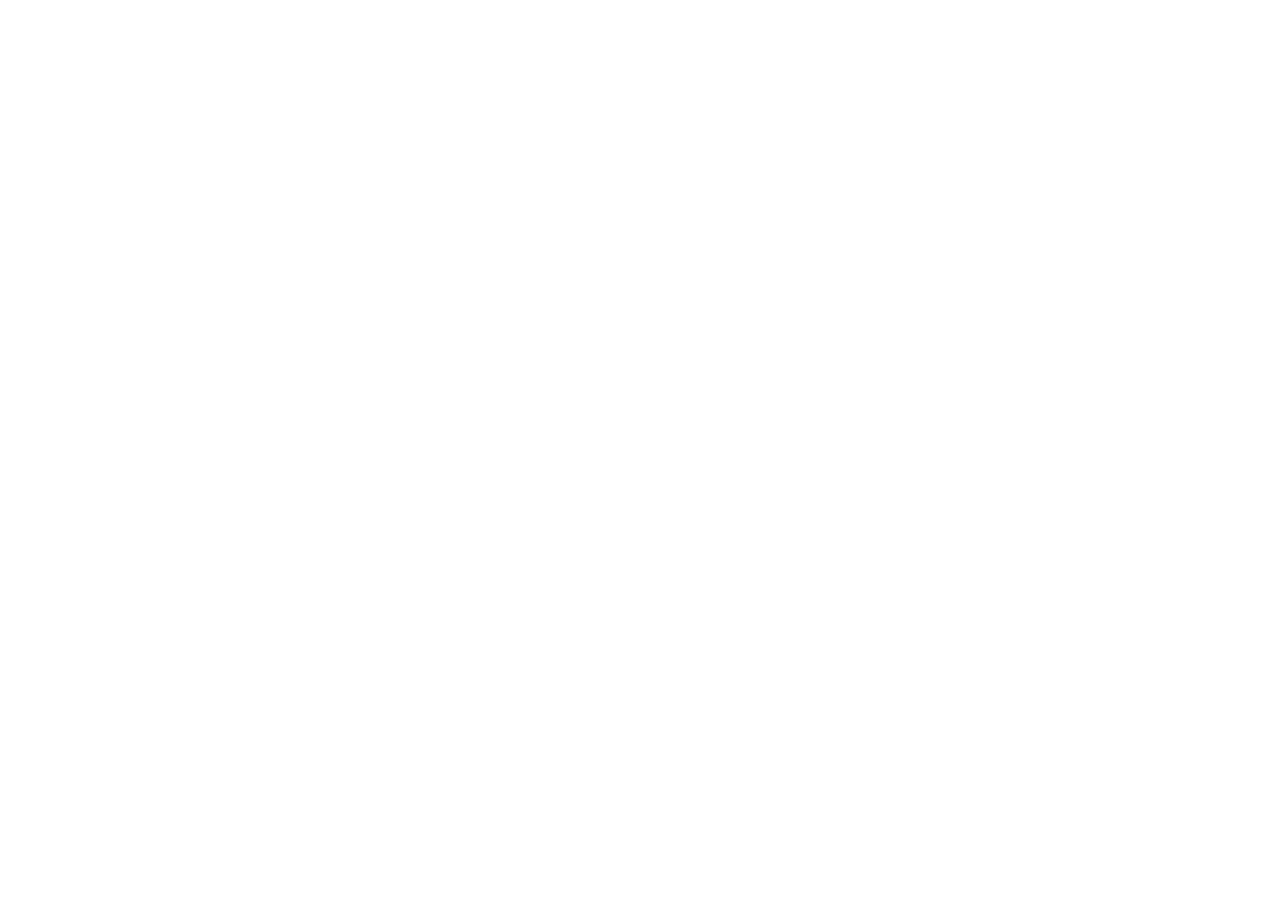
==== Gold/index.html @ 801b57e3 "Add Bronze and Gold Folders with all required files for Bronze and Gold apps. Added .txt file for li" ====
<!doctype html>  
<html lang="en">
<head>

	<meta charset="utf-8">
	
	<title>Mobile Site Template</title>
	
	<!--  Mobile viewport optimized: j.mp/bplateviewport -->
	<meta name="HandheldFriendly" content="True">
	<meta name="MobileOptimized" content="320"/>
	<meta name="viewport" content="width=device-width, initial-scale=1.0">
	
	<!-- Mobile IE needs ClearType for smoothing fonts -->
	<meta http-equiv="cleartype" content="on">
	
	<!-- StyleSheets under here -->
	
	
	<!-- JavaScript is normally at the end of the body, except for Modernizr which enables HTML5 elements & feature detects -->
	<script src="js/libs/modernizr.custom.min.js"></script>

</head>
<body>

	

	<!-- JavaScript under here -->

</body>
</html>
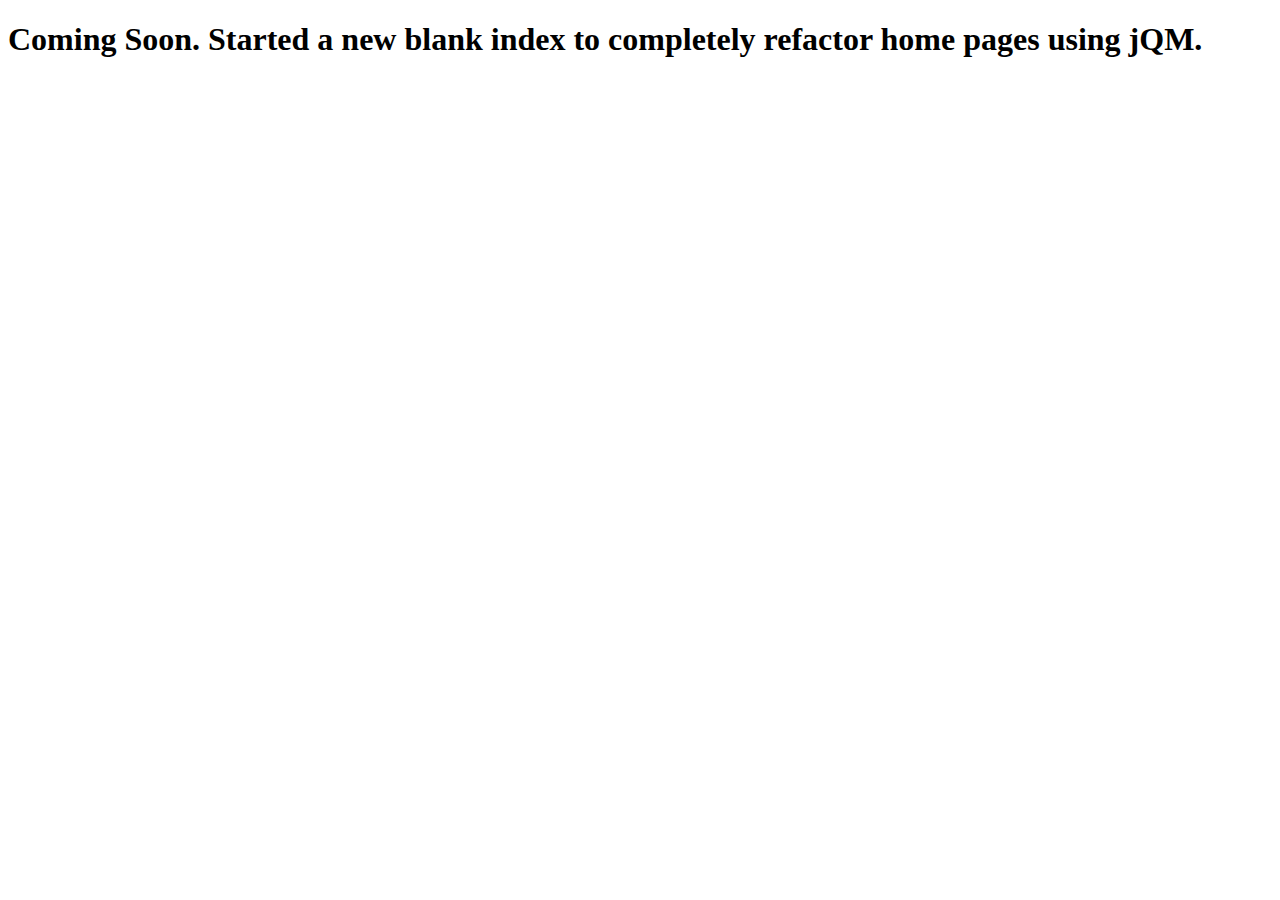
==== commit 0456a979: "Updated .txt file for live links to gh-pages." ====
--- a/Gold/index.html
+++ b/Gold/index.html
@@ -23,7 +23,7 @@
 </head>
 <body>
 
-	
+	<h1>Coming Soon. Started a new blank index to completely refactor home pages using jQM.</h1>
 
 	<!-- JavaScript under here -->
 
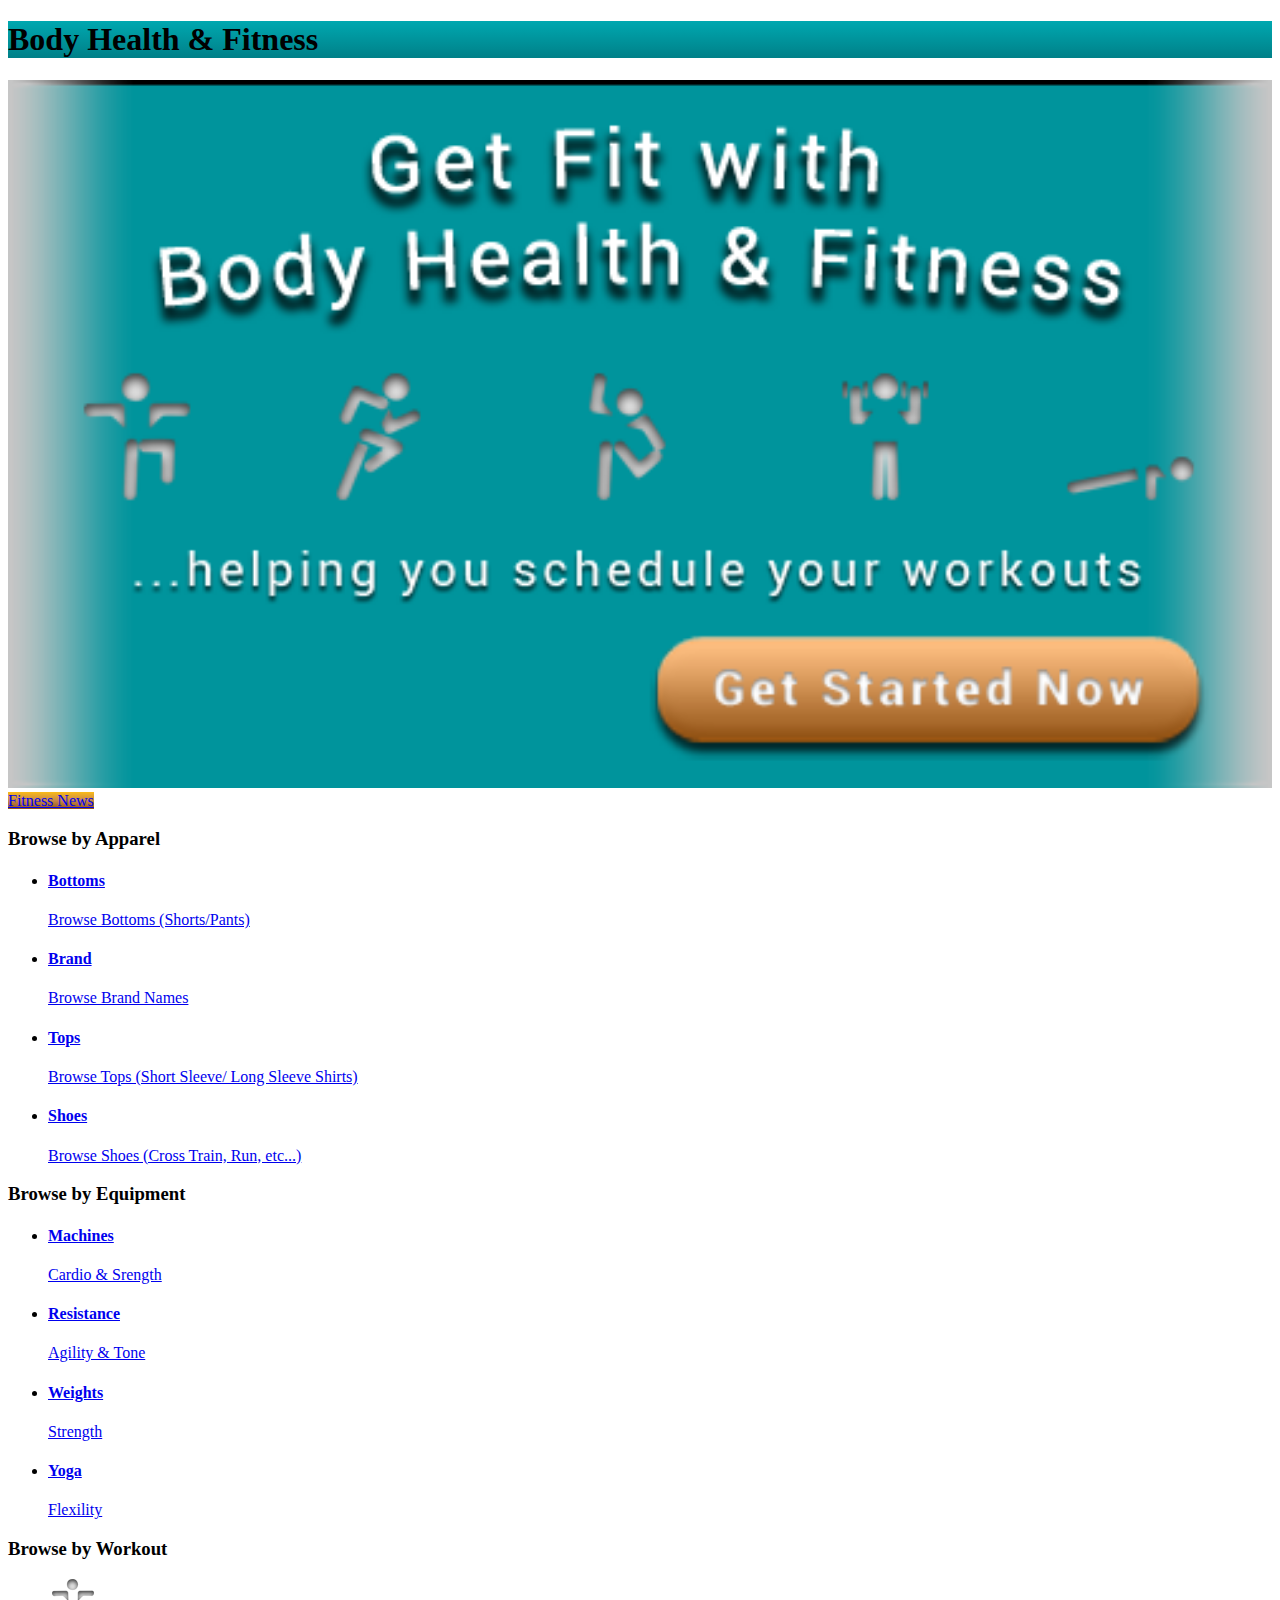
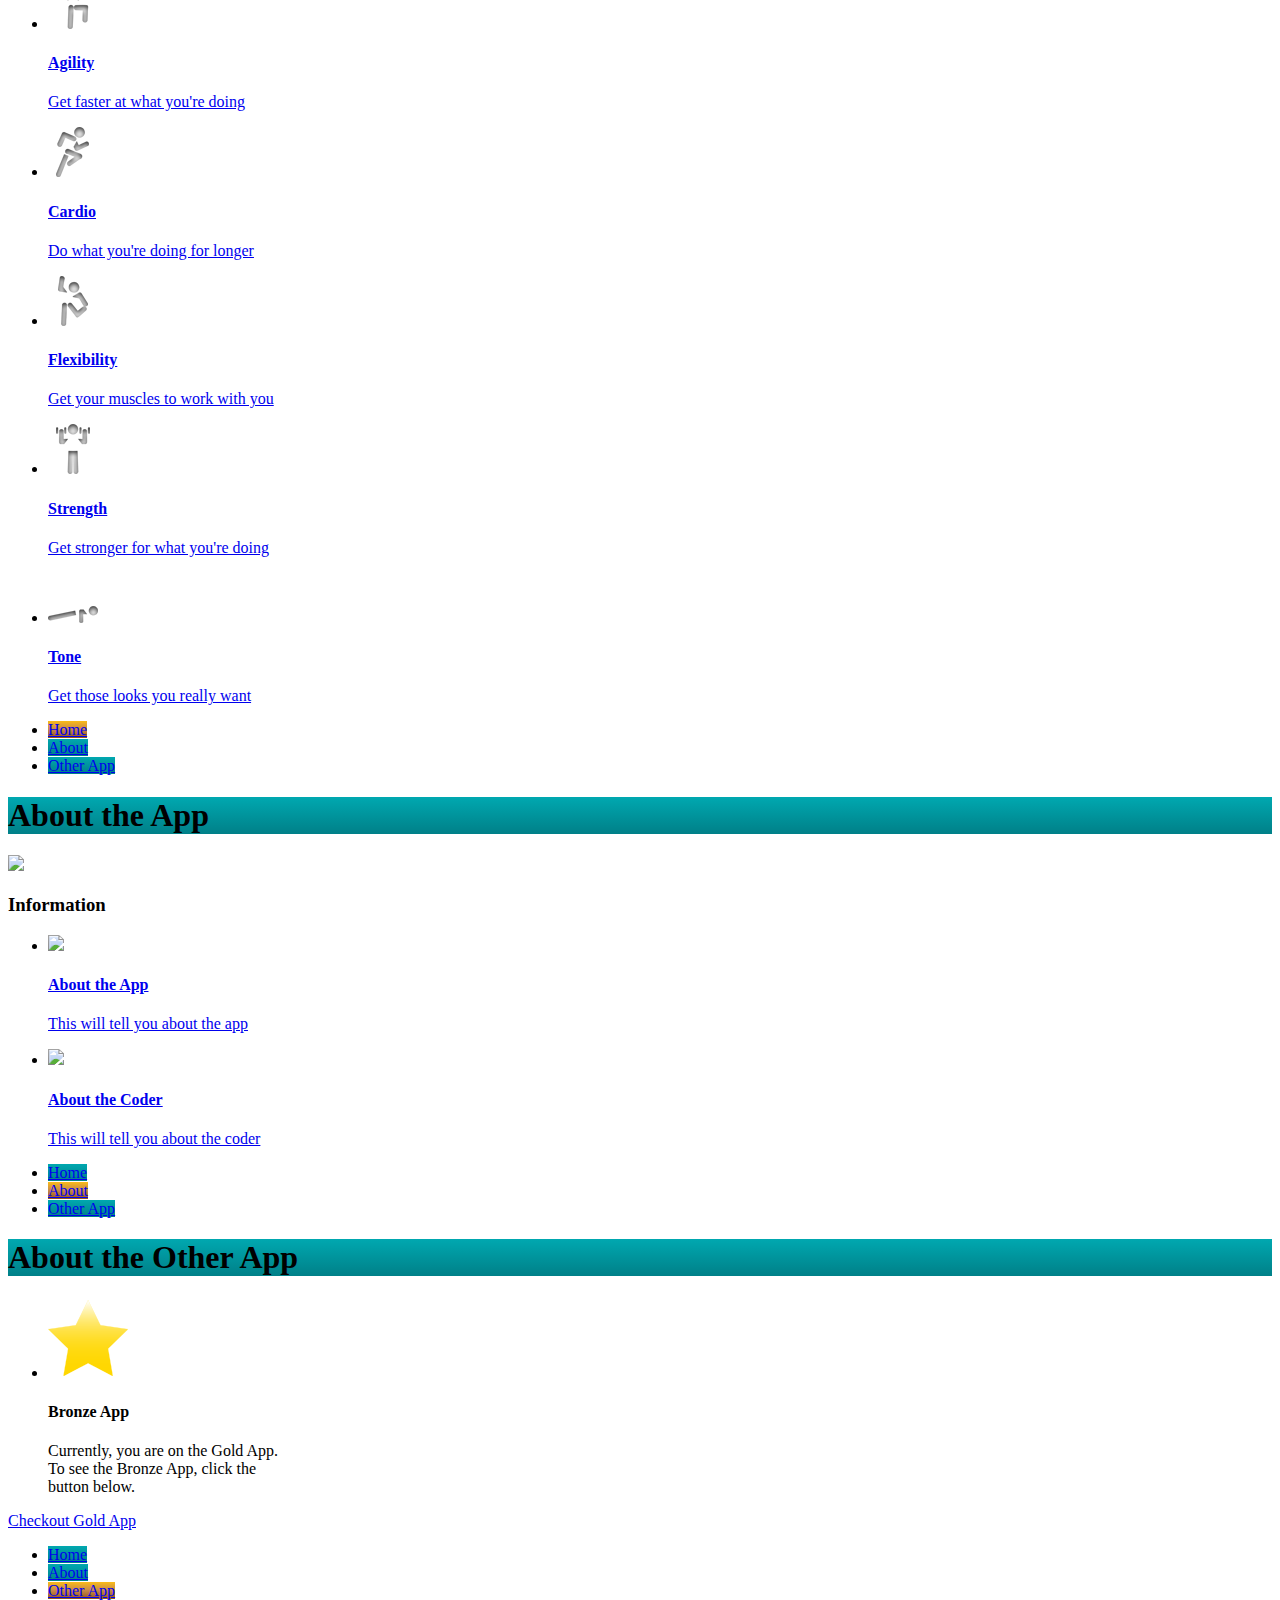
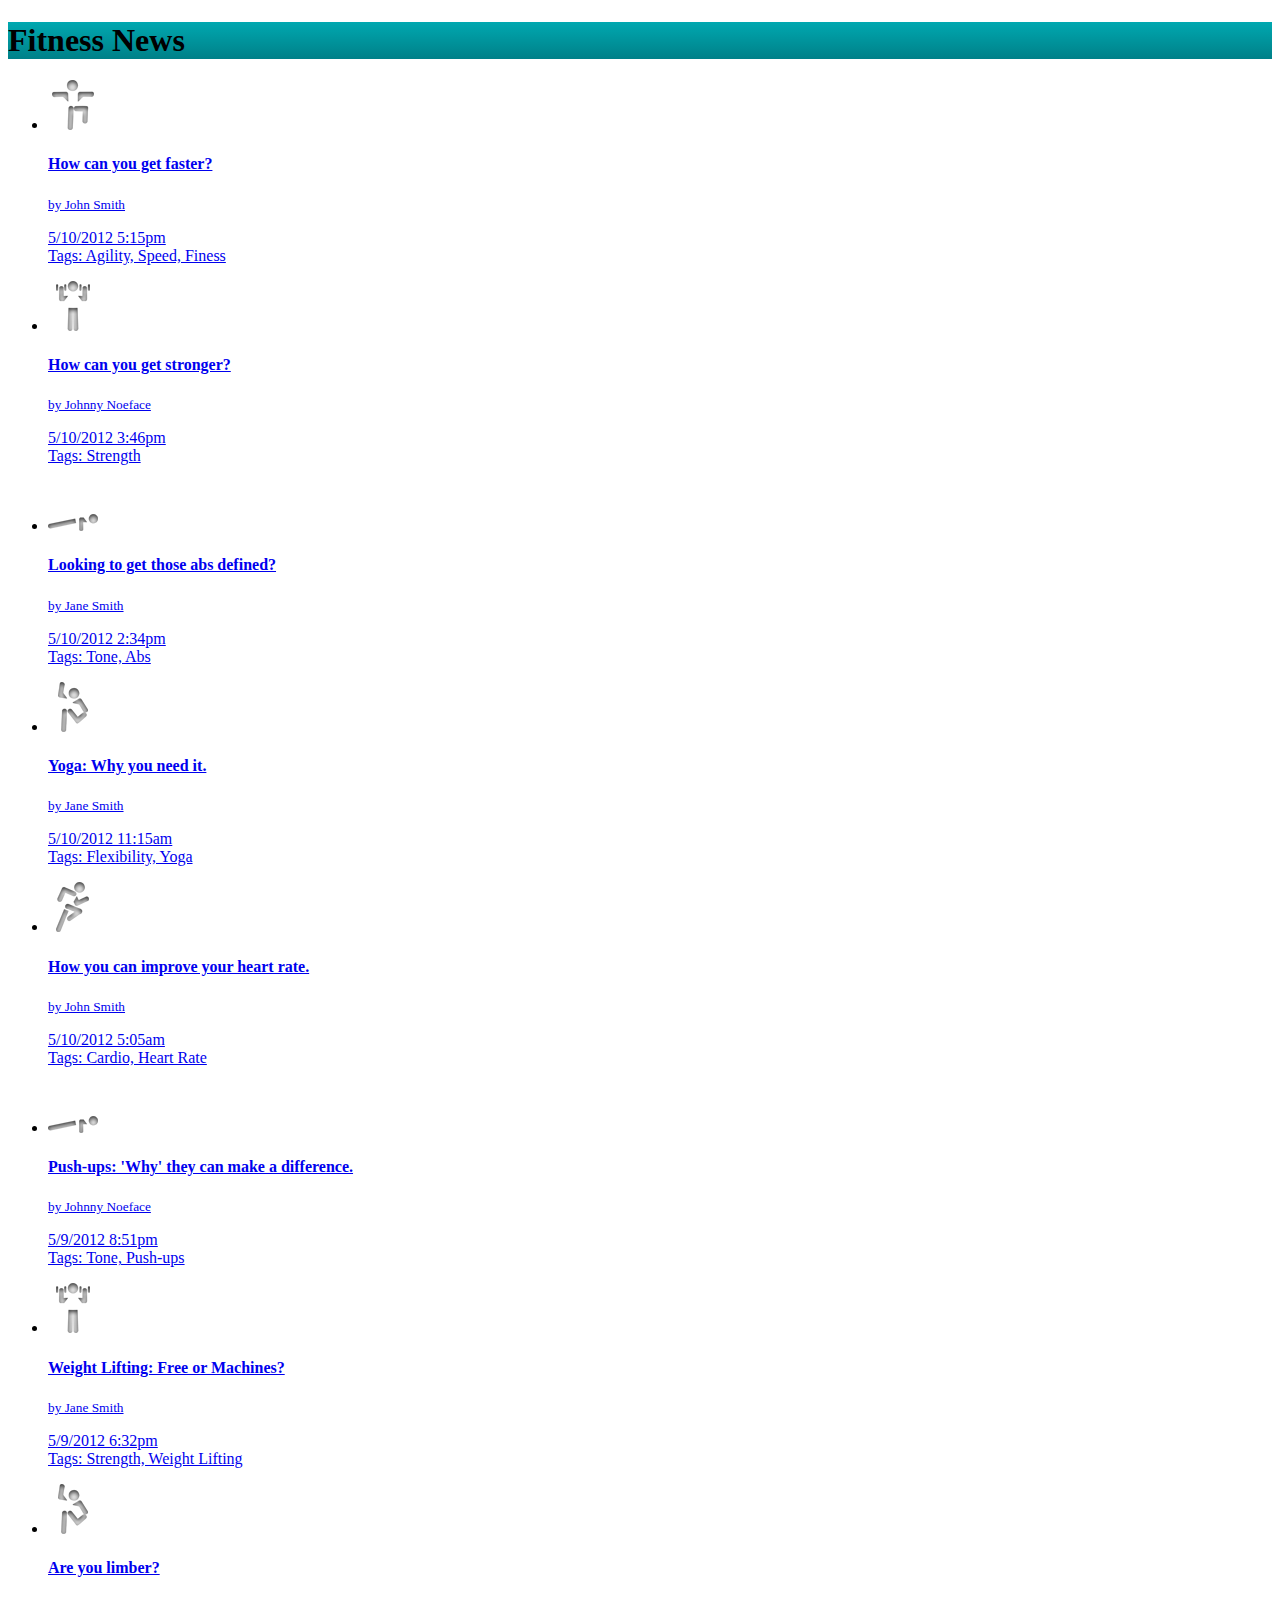
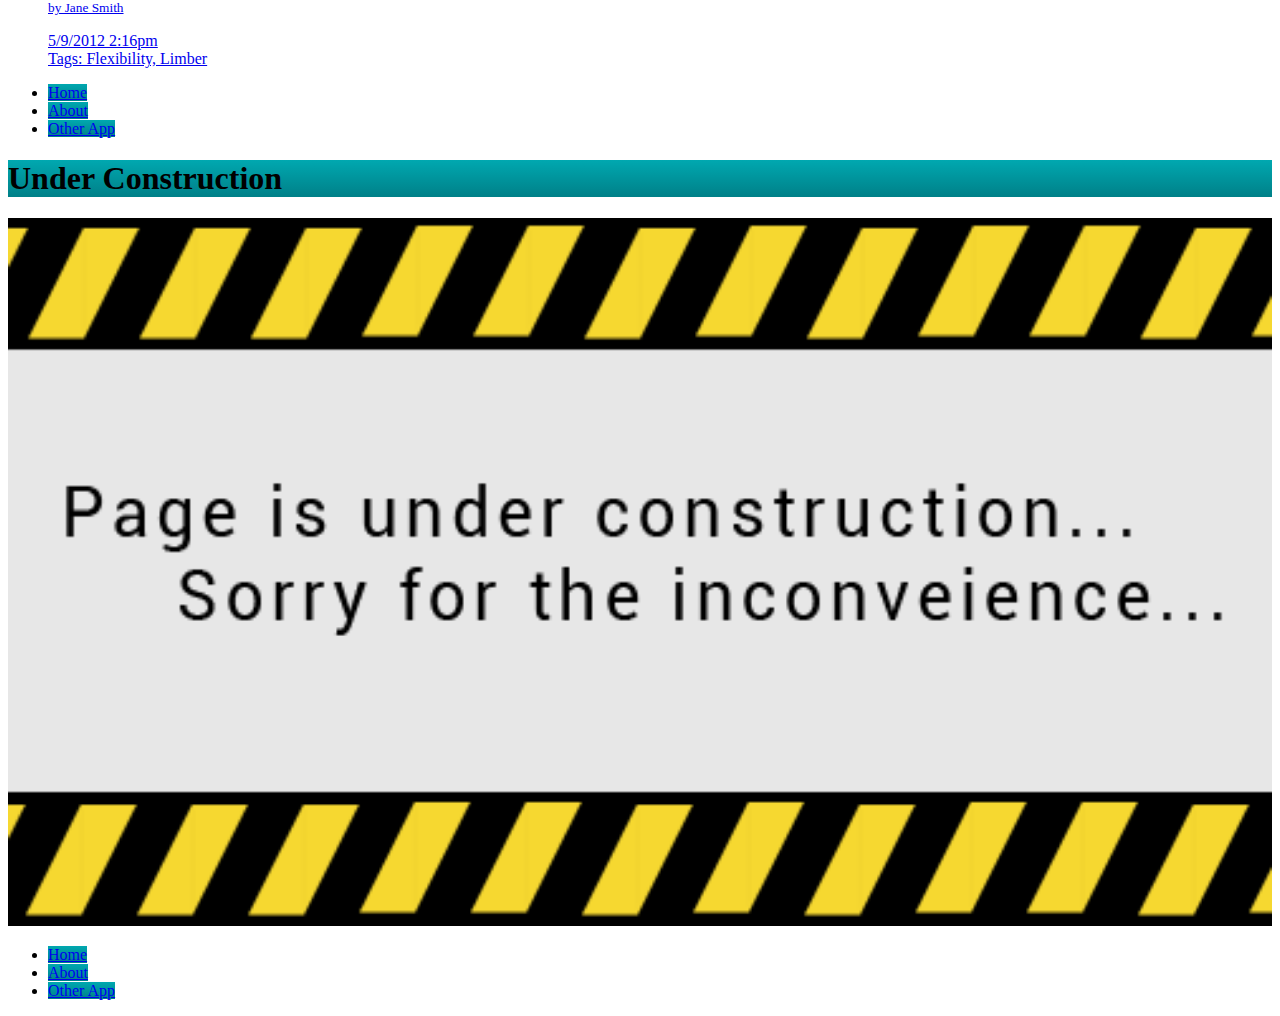
==== commit b6ecaafc: "Updated all files. Switched from Bronze App to Gold App. This app seems to work better for the needs" ====
--- a/Gold/index.html
+++ b/Gold/index.html
@@ -1,10 +1,17 @@
-<!doctype html>  
+<!doctype html> 
+<!-- Zachery Hernandez -->
+<!-- VFW 1205 -->
+<!-- Project 2 -->
+<!-- 5/10/2012 -->
+<!-- Body Health & Fitness -->
+<!-- https://github.com/AlucardFair/MiU-Project-2 -->
+<!-- Start of HTML Doc --> 
 <html lang="en">
 <head>
 
 	<meta charset="utf-8">
 	
-	<title>Mobile Site Template</title>
+	<title>Body Health & Fitness</title>
 	
 	<!--  Mobile viewport optimized: j.mp/bplateviewport -->
 	<meta name="HandheldFriendly" content="True">
@@ -15,17 +22,413 @@
 	<meta http-equiv="cleartype" content="on">
 	
 	<!-- StyleSheets under here -->
-	
+	<link rel="stylesheet" href="http://code.jquery.com/mobile/1.0.1/jquery.mobile-1.0.1.min.css"/>
+	<link rel="stylesheet" href="css/styles.css"/>
 	
 	<!-- JavaScript is normally at the end of the body, except for Modernizr which enables HTML5 elements & feature detects -->
 	<script src="js/libs/modernizr.custom.min.js"></script>
 
 </head>
 <body>
-
-	<h1>Coming Soon. Started a new blank index to completely refactor home pages using jQM.</h1>
+	
+	<!-- Start of Home Page -->
+	<div data-role="page" id="home">
+	
+		<!-- Header -->
+		<div data-role="header" data-position="fixed" class="mainColor">
+			<h1>Body Health & Fitness</h1>
+		</div>
+		
+		<!-- Home Content -->
+		<div data-role="content">
+		
+			<!-- Call to Action -->
+			<div>
+				<a href="additem.html" rel="external">
+					<img class="imgSize" src="images/BHF_Feature.png"/>
+				</a>
+			</div>
+
+			<!-- News Stream -->
+			<div>
+				<a href="#news"data-role="button" class="secondaryColor" >Fitness News</a>
+			</div>
+			
+			<!-- Browse -->
+			<div data-role="collapsible-set">
+			<!-- Browse by Apparel -->
+				<div data-role="collapsible" data-collapsed="true">
+					<h3>Browse by Apparel</h3>
+					<ul data-role="listview">
+					
+						<li>
+							<a href="#underConstruction">
+								<!-- <img src="images/.png"/> -->
+								<h4>Bottoms</h4>
+								<p>Browse Bottoms (Shorts/Pants)</p>
+							</a>
+						</li>
+						
+						<li>
+							<a href="#underConstruction">
+								<!-- <img src="images/.png"/> -->
+								<h4>Brand</h4>
+								<p>Browse Brand Names</p>
+							</a>
+						</li>
+						
+						<li>
+							<a href="#underConstruction">
+								<!-- <img src="images/.png"/> -->
+								<h4>Tops</h4>
+								<p>Browse Tops (Short Sleeve/ Long Sleeve Shirts)</p>
+							</a>
+						</li>
+						
+						<li>
+							<a href="#underConstruction">
+								<!-- <img src="images/.png"/> -->
+								<h4>Shoes</h4>
+								<p>Browse Shoes (Cross Train, Run, etc...)</p>
+							</a>
+						</li>
+					
+					</ul>
+				</div>
+			
+				<!-- Browse by Equipment -->			
+				<div data-role="collapsible" data-collapsed="true">
+					<h3>Browse by Equipment</h3>
+					<ul data-role="listview">
+					
+						<li>
+							<a href="#underConstruction">
+								<!-- <img src="images/.png"/> -->
+								<h4>Machines</h4>
+								<p>Cardio & Srength</p>
+							</a>
+						</li>
+
+						<li>
+							<a href="#underConstruction">
+								<!-- <img src="images/.png"/> -->
+								<h4>Resistance</h4>
+								<p>Agility & Tone</p>
+							</a>
+						</li>
+
+						<li>
+							<a href="#underConstruction">
+								<!-- <img src="images/.png"/> -->
+								<h4>Weights</h4>
+								<p>Strength</p>
+							</a>
+						</li>
+
+						<li>
+							<a href="#underConstruction">
+								<!-- <img src="images/.png"/> -->
+								<h4>Yoga</h4>
+								<p>Flexility</p>
+							</a>
+						</li>
+					
+					</ul>
+				</div>
+			
+				<!-- Browse by Workout -->
+				<div data-role="collapsible" data-collapsed="true">
+					<h3>Browse by Workout</h3>
+					<ul data-role="listview">
+					
+						<li>
+							<a href="#underConstruction">
+								<img src="images/Agility.png"/>
+								<h4>Agility</h4>
+								<p>Get faster at what you're doing</p>
+							</a>
+						</li>
+					
+						<li>
+							<a href="#underConstruction">
+								<img src="images/Cardio.png"/>
+								<h4>Cardio</h4>
+								<p>Do what you're doing for longer</p>
+							</a>
+						</li>
+					
+						<li>
+							<a href="#underConstruction">
+								<img src="images/Flexibility.png"/>
+								<h4>Flexibility</h4>
+								<p>Get your muscles to work with you</p>
+							</a>
+						</li>
+					
+						<li>
+							<a href="#underConstruction">
+								<img src="images/Strength.png"/>
+								<h4>Strength</h4>
+								<p>Get stronger for what you're doing</p>
+							</a>
+						</li>
+					
+						<li>
+							<a href="#underConstruction">
+								<img src="images/Tone.png"/>
+								<h4>Tone</h4>
+								<p>Get those looks you really want</p>
+							</a>
+						</li>
+					
+					</ul>
+				</div>
+				
+			</div>
+			
+		</div>
+		
+		<!-- Footer -->
+		<div data-role="footer" data-position="fixed">
+			<!-- Navbar -->
+			<div data-role="navbar">
+				<ul>
+					<li><a href="#home" data-icon="home" data-iconpos="left" class="secondaryColor">Home</a></li>
+					<li><a href="#about" data-icon="info" data-iconpos="left" class="mainColor">About</a></li>
+					<li><a href="#otherApp"data-icon="check" data-iconpos="left" class="mainColor">Other App</a></li>
+				</ul>
+			</div>
+		</div>
+		
+	</div>
+	
+	<!-- Start of About Page -->
+	<div data-role="page" id="about" data-add-back-btn="true">
+	
+		<!-- Header -->
+		<div data-role="header" data-position="fixed" class="mainColor">
+			<h1>About the App</h1>
+		</div>
+		
+		<!--  About Content -->
+		<div data-role="content">
+
+			<div>
+				<img src="images/.png" class="imgSize" />
+			</div>
+
+			<div data-role="collapsible" data-collapsed="true">
+					<h3>Information</h3>
+					<ul data-role="listview">
+					
+						<li>
+							<a href="#underConstruction">
+								<img src="images/.png"/>
+								<h4>About the App</h4>
+								<p>This will tell you about the app</p>
+							</a>
+						</li>
+					
+						<li>
+							<a href="#underConstruction">
+								<img src="images/.png"/>
+								<h4>About the Coder</h4>
+								<p>This will tell you about the coder</p>
+							</a>
+						</li>
+					
+					</ul>
+				</div>
+
+		</div>
+
+		<!-- Footer -->
+		<div data-role="footer" data-position="fixed">
+			<!-- Navbar -->
+			<div data-role="navbar">
+				<ul>
+					<li><a href="#home" data-icon="home" data-iconpos="left" class="mainColor">Home</a></li>
+					<li><a href="#about" data-icon="info" data-iconpos="left" class="secondaryColor">About</a></li>
+					<li><a href="#otherApp"data-icon="check" data-iconpos="left" class="mainColor">Other App</a></li>
+				</ul>
+			</div>
+		</div>
+		
+	</div>
+	
+	<!-- Start of otherApp Page -->
+	<div data-role="page" id="otherApp" data-add-back-btn="true">
+	
+		<!-- Header -->
+		<div data-role="header" data-position="fixed" class="mainColor">
+			<h1>About the Other App</h1>
+		</div>
+		
+		<!--  Other App Content -->
+		<div data-role="content">
+
+			<ul data-role="listview">
+				<li>
+					<img src="images/Gold_Star.png"/>
+					<h4>Bronze App</h4>
+					<p>Currently, you are on the Gold App.<br />To see the Bronze App, click the<br />button below.</p>
+				</li>
+			</ul>
+
+			<a href="http://alucardfair.github.com/MiU-Project-2/Bronze/index.html" data-role="button">Checkout Gold App</a>
+
+		</div>
+		
+		<!-- Footer -->
+		<div data-role="footer" data-position="fixed">
+			<!-- Navbar -->
+			<div data-role="navbar">
+				<ul>
+					<li><a href="#home" data-icon="home" data-iconpos="left" class="mainColor">Home</a></li>
+					<li><a href="#about" data-icon="info" data-iconpos="left" class="mainColor">About</a></li>
+					<li><a href="#otherApp"data-icon="check" data-iconpos="left" class="secondaryColor">Other App</a></li>
+				</ul>
+			</div>
+		</div>
+		
+	</div>
+
+	<!-- Start of News Page -->
+	<div data-role="page" id="news" data-add-back-btn="true">
+	
+		<!-- Header -->
+		<div data-role="header" data-position="fixed" class="mainColor">
+			<h1>Fitness News</h1>
+		</div>
+		
+		<!--  News Page Content -->
+		<div data-role="content">
+
+			<ul data-role="listview" data-filter="true">
+
+				<li>
+					<a href="#underConstruction">
+						<img src="images/Agility.png"/>
+						<h4>How can you get faster?</h4>
+						<span><small>by John Smith</small></span>
+						<p>5/10/2012 5:15pm<br />Tags: Agility, Speed, Finess</p>
+					</a>
+				</li>
+
+				<li>
+					<a href="#underConstruction">
+						<img src="images/Strength.png"/>
+						<h4>How can you get stronger?</h4>
+						<span><small>by Johnny Noeface</span></small>
+						<p>5/10/2012 3:46pm<br />Tags: Strength</p>
+					</a>
+				</li>
+
+				<li>
+					<a href="#underConstruction">
+						<img src="images/Tone.png"/>
+						<h4>Looking to get those abs defined?</h4>
+						<span><small>by Jane Smith</small></span>
+						<p>5/10/2012 2:34pm<br />Tags: Tone, Abs</p>
+					</a>
+				</li>
+
+				<li>
+					<a href="#underConstruction">
+						<img src="images/Flexibility.png"/>
+						<h4>Yoga: Why you need it.</h4>
+						<span><small>by Jane Smith</small></span>
+						<p>5/10/2012 11:15am<br />Tags: Flexibility, Yoga</p>
+					</a>
+				</li>
+
+				<li>
+					<a href="#underConstruction">
+						<img src="images/Cardio.png"/>
+						<h4>How you can improve your heart rate.</h4>
+						<span><small>by John Smith</small></span>
+						<p>5/10/2012 5:05am<br />Tags: Cardio, Heart Rate</p>
+					</a>
+				</li>
+
+				<li>
+					<a href="#underConstruction">
+						<img src="images/Tone.png"/>
+						<h4>Push-ups: 'Why' they can make a difference.</h4>
+						<span><small>by Johnny Noeface</small></span>
+						<p>5/9/2012 8:51pm<br />Tags: Tone, Push-ups</p>
+					</a>
+				</li>
+
+				<li>
+					<a href="#underConstruction">
+						<img src="images/Strength.png"/>
+						<h4>Weight Lifting: Free or Machines?</h4>
+						<span><small>by Jane Smith</small></span>
+						<p>5/9/2012 6:32pm<br />Tags: Strength, Weight Lifting</p>
+					</a>
+				</li>
+
+				<li>
+					<a href="#underConstruction">
+						<img src="images/Flexibility.png"/>
+						<h4>Are you limber?</h4>
+						<span><small>by Jane Smith</small></span>
+						<p>5/9/2012 2:16pm<br />Tags: Flexibility, Limber</p>
+					</a>
+				</li>
+
+			</ul>
+
+		</div>
+		
+		<!-- Footer -->
+		<div data-role="footer" data-position="fixed">
+			<!-- Navbar -->
+			<div data-role="navbar">
+				<ul>
+					<li><a href="#home" data-icon="home" data-iconpos="left" class="mainColor">Home</a></li>
+					<li><a href="#about" data-icon="info" data-iconpos="left" class="mainColor">About</a></li>
+					<li><a href="#otherApp"data-icon="check" data-iconpos="left" class="mainColor">Other App</a></li>
+				</ul>
+			</div>
+		</div>
+		
+	</div>
+
+		<!-- Start of Construction Page -->
+	<div data-role="page" id="underConstruction" data-add-back-btn="true">
+		
+		<!-- Header -->
+		<div data-role="header" data-position="fixed" class="mainColor">
+			<h1>Under Construction</h1>
+		</div>
+
+		<!--  Construction Content -->
+		<div data-role="content">
+
+			<img src="images/Construction.png" class="imgSize"/>
+
+		</div>
+		
+		<!-- Footer -->
+		<div data-role="footer" data-position="fixed">
+			<!-- Navbar -->
+			<div data-role="navbar">
+				<ul>
+					<li><a href="#home" data-icon="home" data-iconpos="left" class="mainColor">Home</a></li>
+					<li><a href="#about" data-icon="info" data-iconpos="left" class="mainColor">About</a></li>
+					<li><a href="#otherApp"data-icon="check" data-iconpos="left" class="mainColor">Other App</a></li>
+				</ul>
+			</div>
+		</div>
+		
+	</div>
 
 	<!-- JavaScript under here -->
-
+	<script src="http://code.jquery.com/jquery-1.6.4.min.js"></script>
+	<script src="http://code.jquery.com/mobile/1.0.1/jquery.mobile-1.0.1.min.js"></script>
+	<script type="text/javascript" src="js/json.js"></script>
+	<script type="text/javascript" src="js/main.js"></script>
 </body>
 </html>--- a/Gold/css/styles.css
+++ b/Gold/css/styles.css
@@ -0,0 +1,183 @@
+/*
+Zachery Hernandez
+VFW 1205
+Project 2
+5/10/2012
+Body Health & Fitness
+https://github.com/AlucardFair/MiU-Project-2
+*/
+
+.mainColor {
+	background-image: -webkit-linear-gradient(bottom, rgb(0,128,136), rgb(0,148,156), rgb(0,168,176));
+}
+
+.secondaryColor {
+	background-image: -webkit-linear-gradient(bottom, rgb(147,84,22), rgb(199,136,74), rgb(250,187,25));
+}
+
+.imgSize {
+	width: 100%;
+}
+
+/*
+body {
+	font-family: Helvetica, Roboto, Droid-Sans;
+	background-color: rgb(200,200,200);
+	margin: 0 auto;
+}
+
+body {
+	font-family: Helvetica, Roboto, Droid-Sans;
+	background-color: rgb(200,200,200);
+	width: 95%;
+	margin: 0 auto;
+	margin-bottom: 8px;
+	padding: .5px;
+	border-radius: 5px;
+	-webkit-box-shadow: 0 0 10px #000;
+}
+
+#home {
+	margin: 0 auto;
+}
+
+#search {
+	text-align: right;
+	padding: 4px;
+	padding-top: 8px;
+	padding-bottom: 8px;
+	margin: 4px;
+}
+
+#feature {
+	display: block;
+	padding-bottom: 8px;
+	margin: 0 auto;
+	width: 95%;
+}
+
+#browse {
+	text-align: center;
+	padding: 4px;
+	margin: 0 auto;
+	margin-bottom: 4px;
+	width 80%;
+}
+
+#agility, #cardio, #flexibility, #strength, #tone {
+	color: white;
+	display: block;
+	padding: 4px;
+	margin: 0 auto;
+	margin-bottom: 4px;
+	width: 80%;
+	border-radius: 5px;
+	background-image: -webkit-linear-gradient(bottom, rgb(0,128,136), rgb(0,148,156), rgb(0,168,176));
+}
+
+#searchButton, #showData, #clearData, #startNew, #editButton, #deleteButton, #saveData {
+	font-size: 12px;
+	color: white;
+	background-image: -webkit-linear-gradient(bottom, rgb(147,84,22), rgb(199,136,74), rgb(250,187,25));
+	padding: 0px 7px 0px 7px;
+	margin-right: 10px;
+	border-style: solid;
+	border-width: .1px;
+	border-radius: 10px;
+	border-color: rgb(147,84,22);
+	-webkit-box-shadow: 0px 4px 4px -3px #000;
+}
+
+nav {
+	text-align: center;
+}
+
+h1 {
+	font-family: Helvetica, Roboto, Droid-Sans;
+	font-variant: small-caps;
+	font-weight: strong;
+	font-size: 170%;
+	text-align: center;
+	color: white;
+	margin: 0 auto;
+	padding: 2px;
+	border: 1px;
+	border-color: black;
+	width: 99%;
+	background-image: -webkit-linear-gradient(bottom, rgb(0,128,136), rgb(0,148,156), rgb(0,168,176));
+	-webkit-box-shadow: 0 0 5px black;
+}
+
+a {
+	text-decoration: none;
+}
+
+p {
+	font-family: Helvetica, Roboto, Droid-Sans;
+	color: rgb(60,60,60);
+	text-indent: 10px;
+	text-align: right;
+	font-size: 80%;
+	text-transform: lowercase;
+	margin-right: 12px;
+	margin-top: -10px;
+}
+
+fieldset {
+	font-family: Helvetica, Roboto, Droid-Sans;
+	font-size: 150%;
+	font-weight: strong;
+	color: white;
+	background-color: rgba(0,148,156,.3);
+	margin: 4px;
+	padding: 1px;
+	border-color: black;
+	border: 1px;
+	border-radius: 5px;
+	-webkit-box-shadow: inset 0 0 15px rgb(190,190,190);
+}
+
+#items {
+	background-color: rgba(0,148,156,.3);
+	margin: 4px;
+	padding: 1px;
+	border-color: black;
+	border: 1px;
+	border-radius: 5px;
+	-webkit-box-shadow: inset 0 0 15px rgb(190,190,190);
+}
+
+legend {
+	font-family: Helvetica, Roboto, Droid-Sans;
+	font-weight: strong;
+}
+
+span {
+	color: red;
+}
+
+span.required, #errors li {
+	color: white;
+	text-shadow: 0 0 5px red;
+}
+
+li {
+	font-family: Helvetica, Roboto, Droid-Sans;
+	font-size: 50%;
+	font-weight: normal;
+	color: white;
+	list-style-type: none;
+	list-style-position: inside;
+}
+
+div.button {
+	text-align: center;
+}
+
+footer {
+	font-family: Helvetica, Roboto, Droid-Sans;
+	font-variant: small-caps;
+	text-align: center;
+	color: rgb(88,88,88);
+}
+*/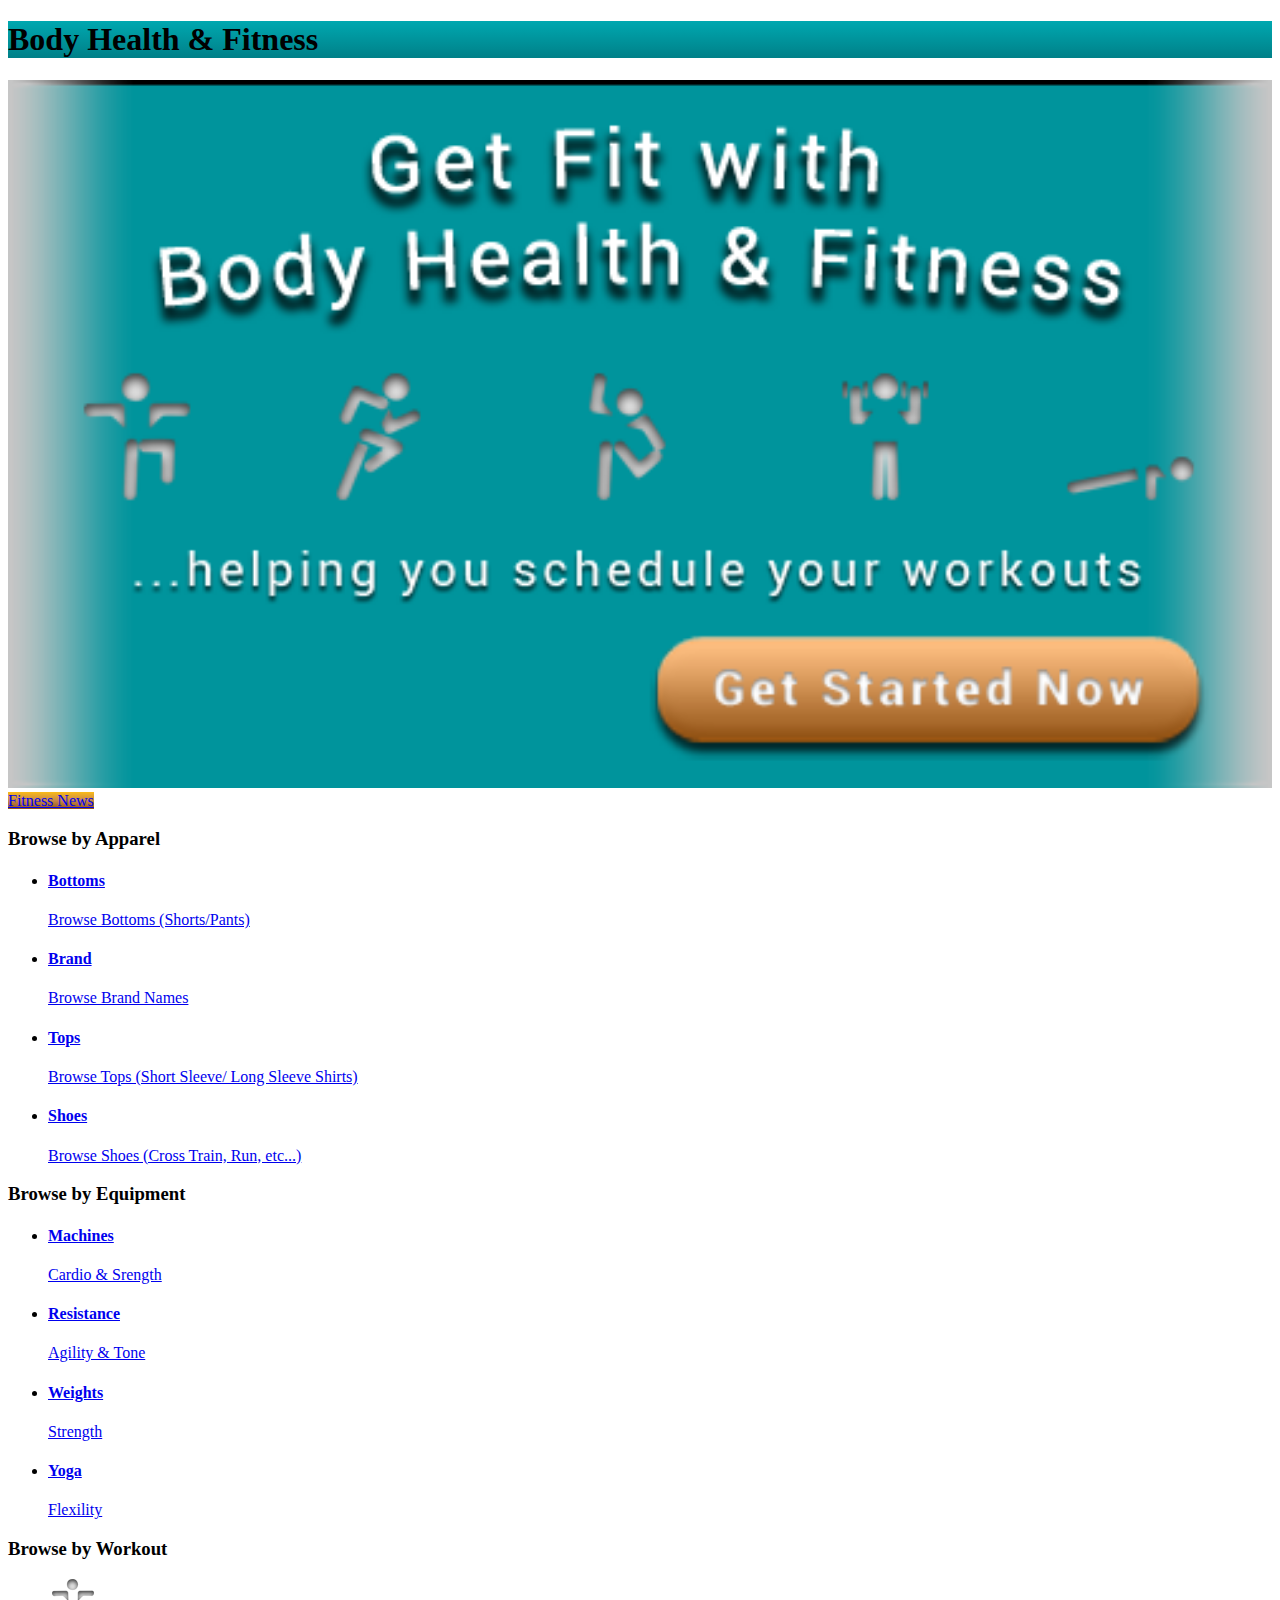
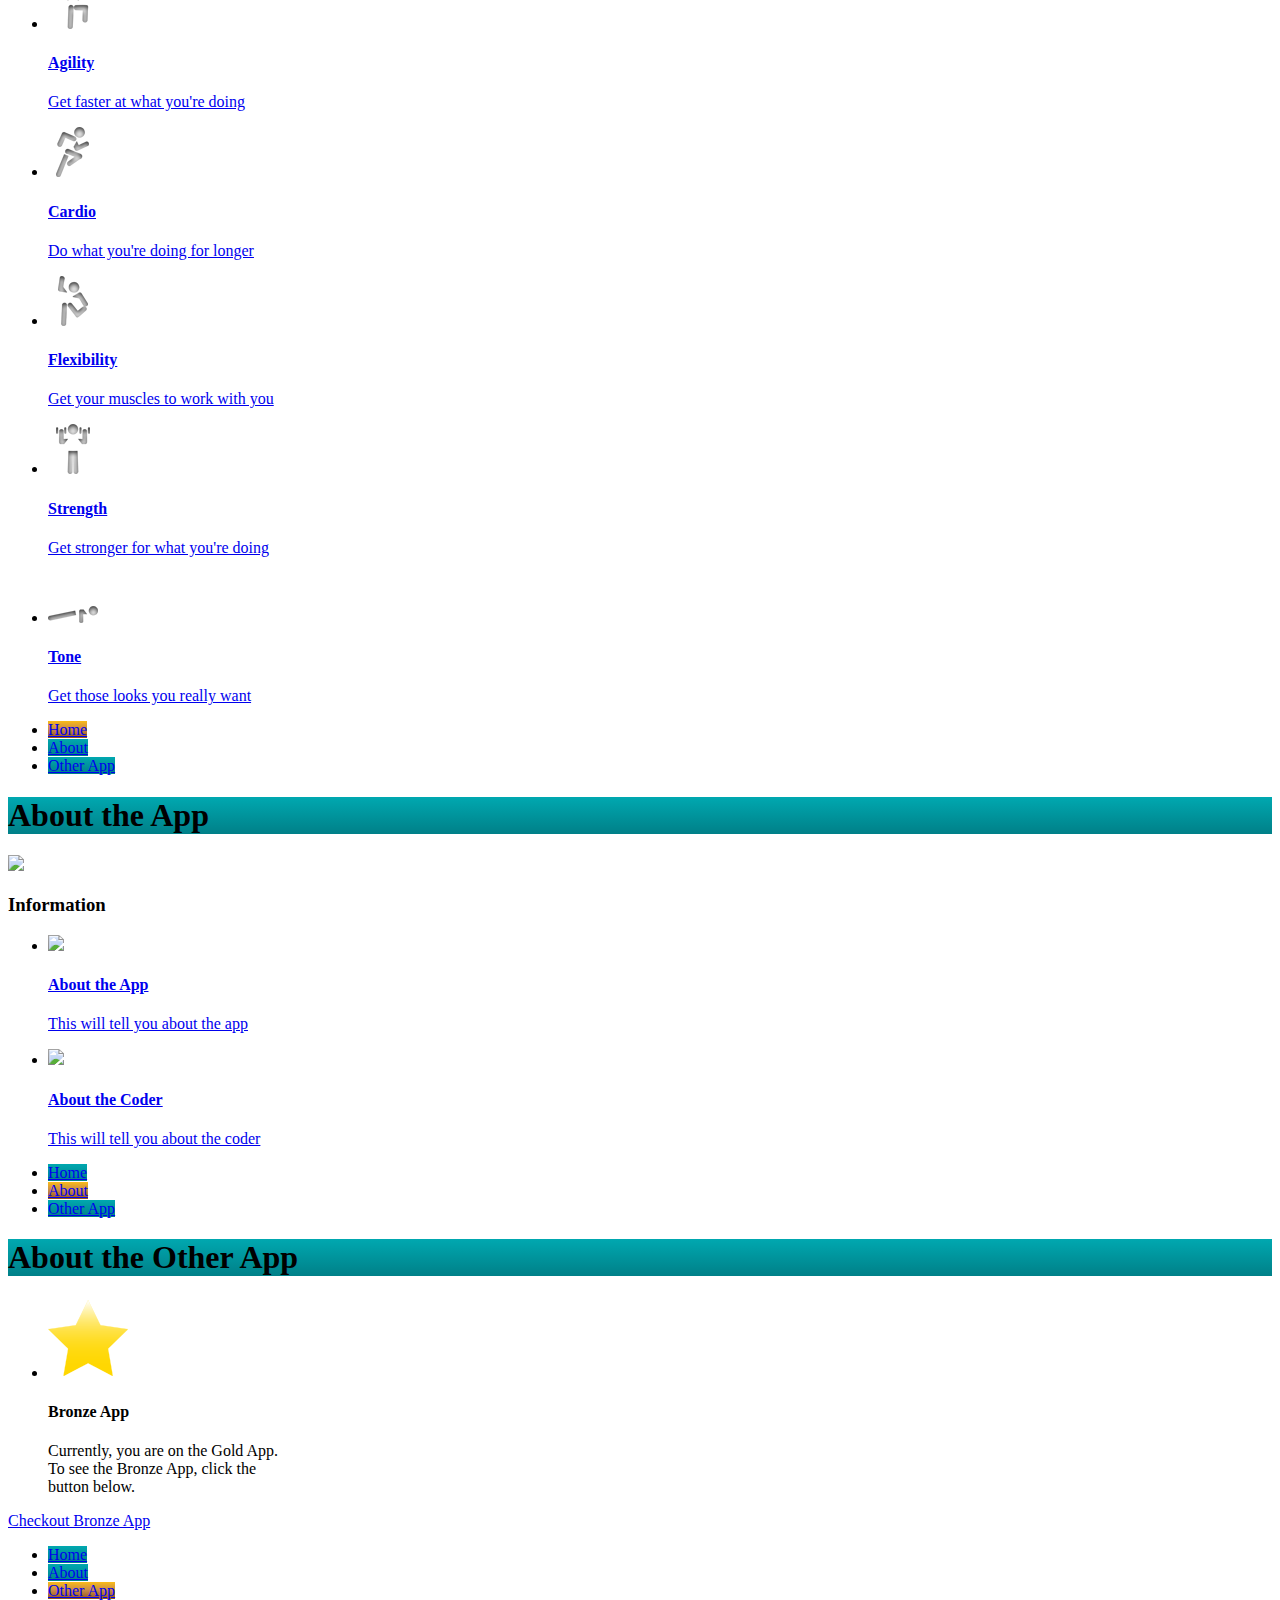
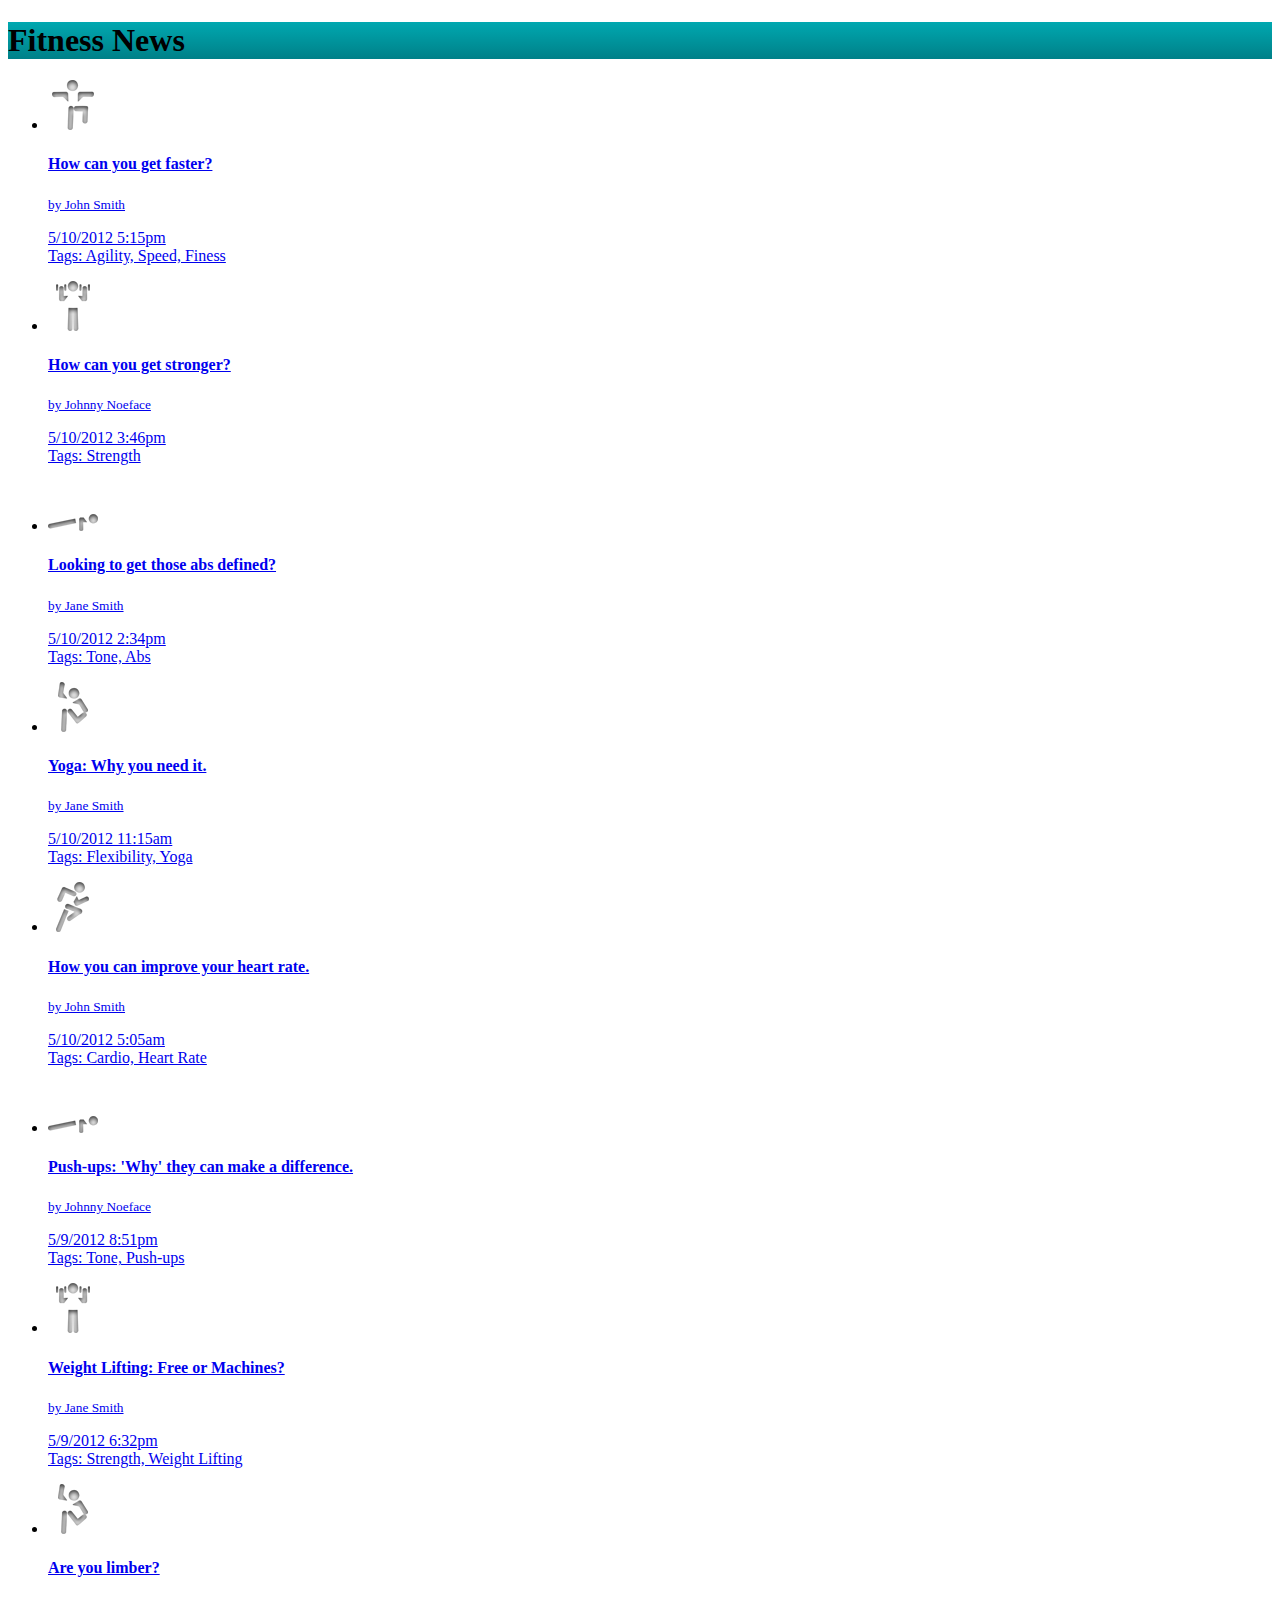
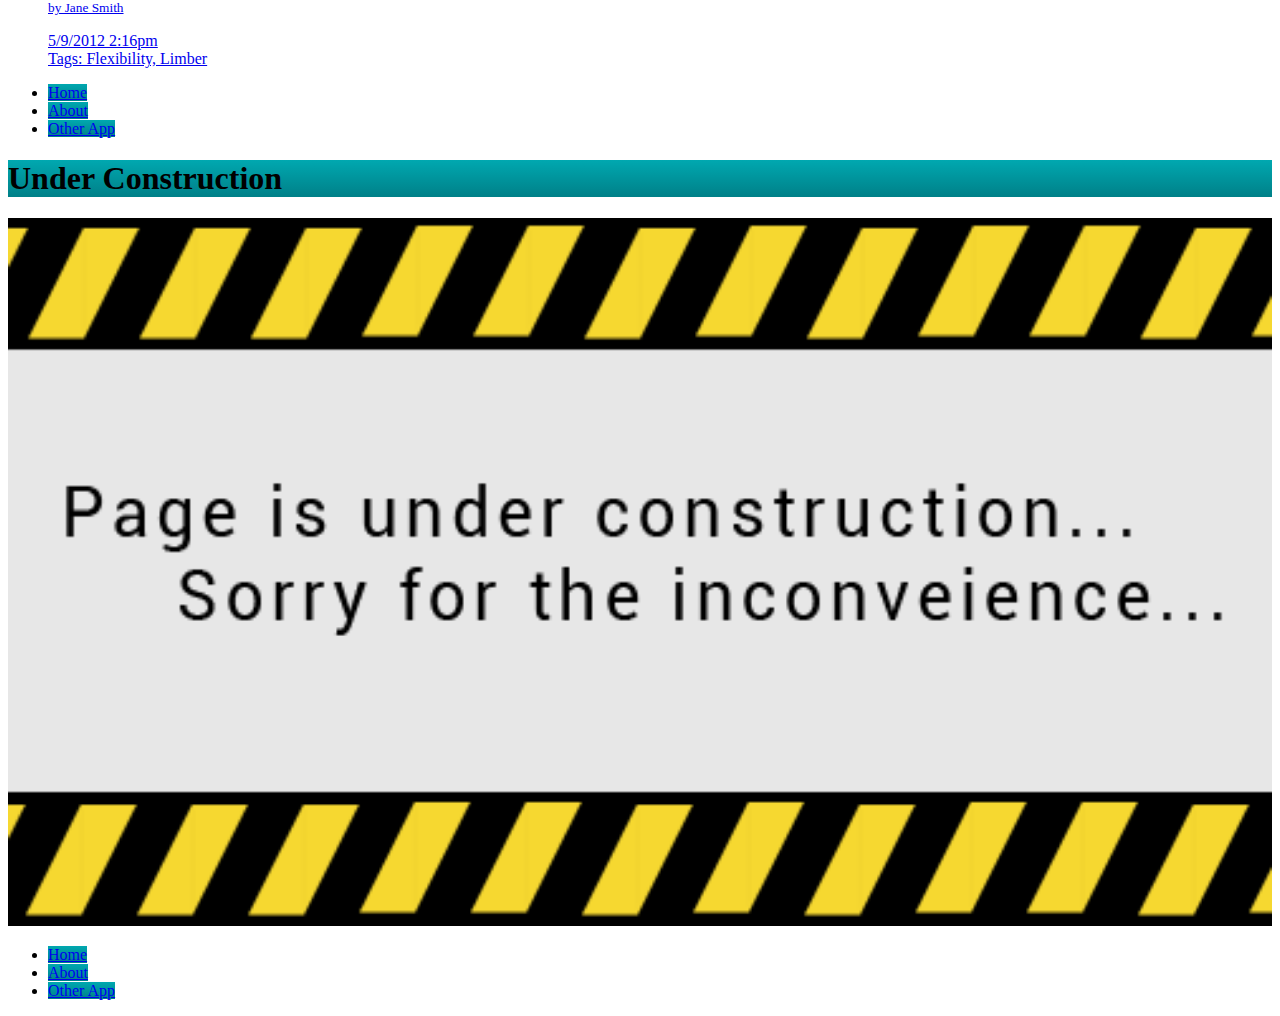
==== commit f64396cd: "Changed Button text for app change. Said Gold instead of Bronze." ====
--- a/Gold/index.html
+++ b/Gold/index.html
@@ -275,7 +275,7 @@
 				</li>
 			</ul>
 
-			<a href="http://alucardfair.github.com/MiU-Project-2/Bronze/index.html" data-role="button">Checkout Gold App</a>
+			<a href="http://alucardfair.github.com/MiU-Project-2/Bronze/index.html" data-role="button">Checkout Bronze App</a>
 
 		</div>
 		
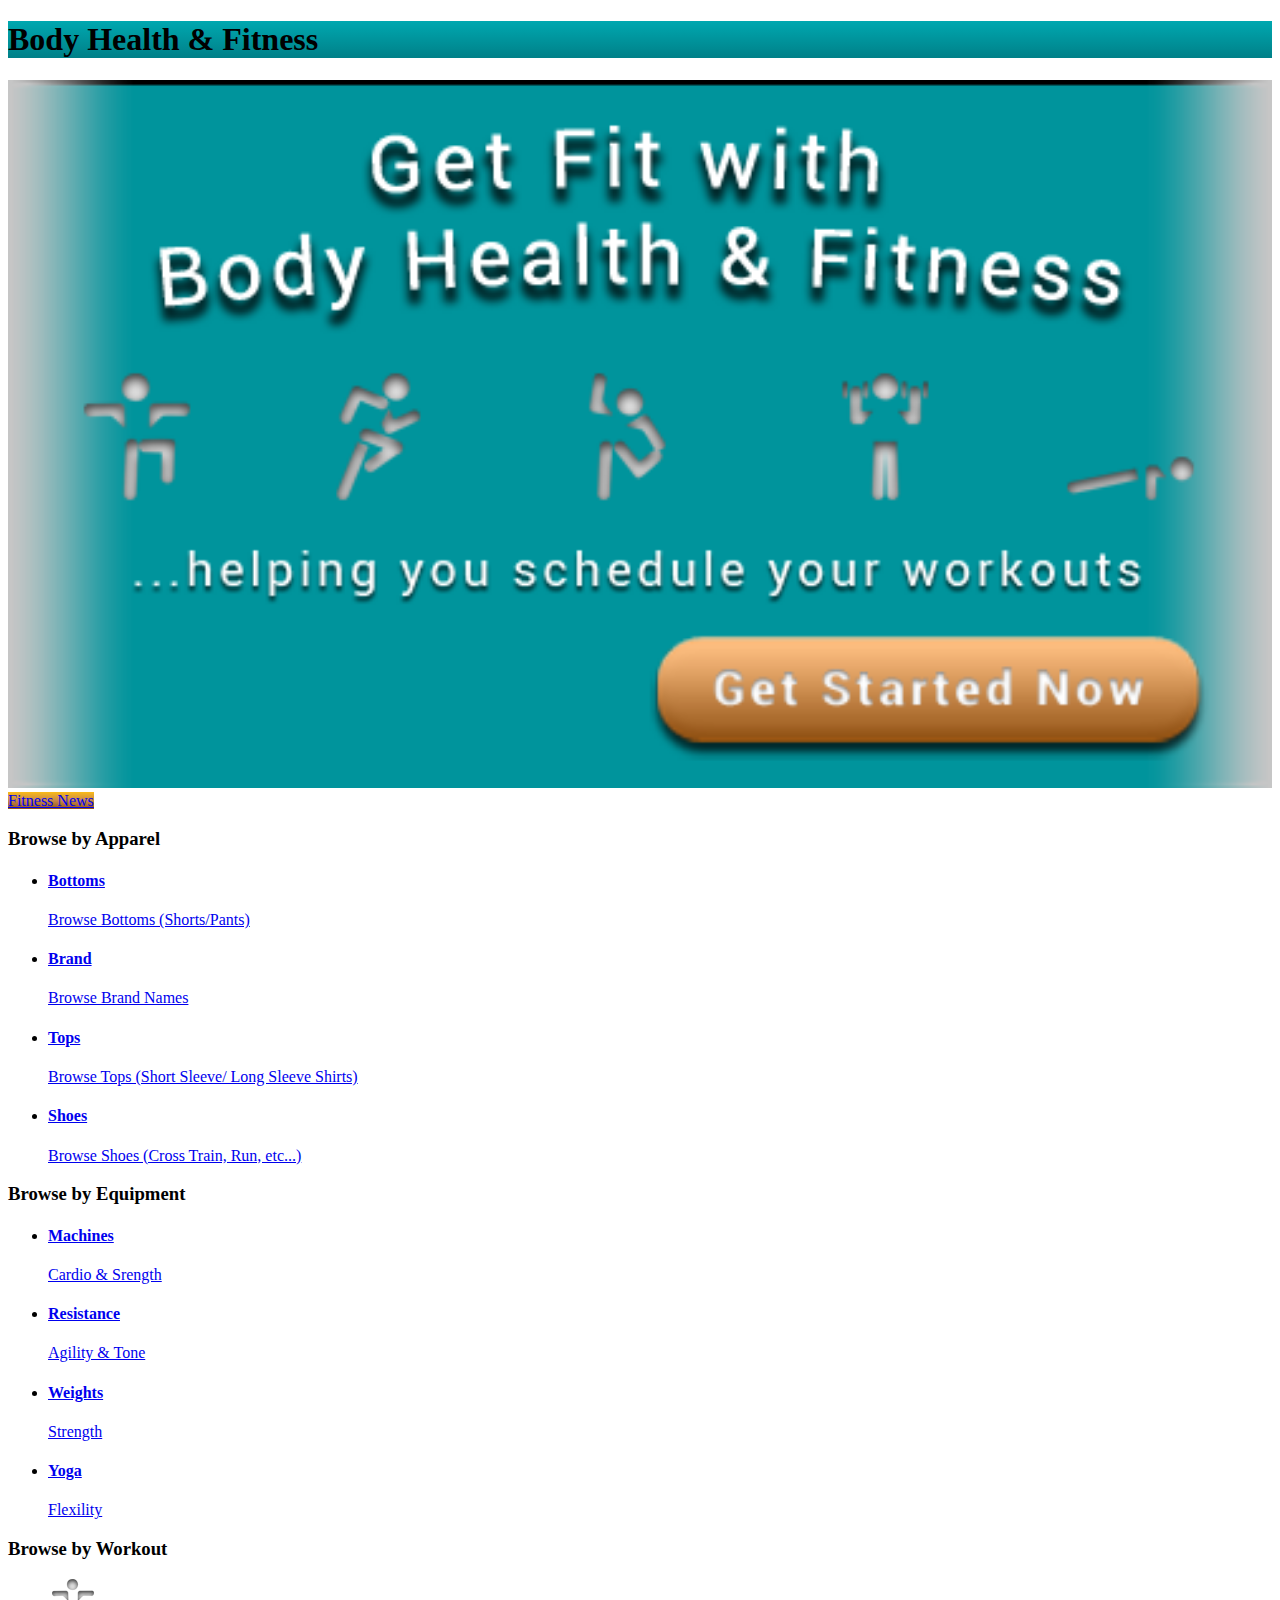
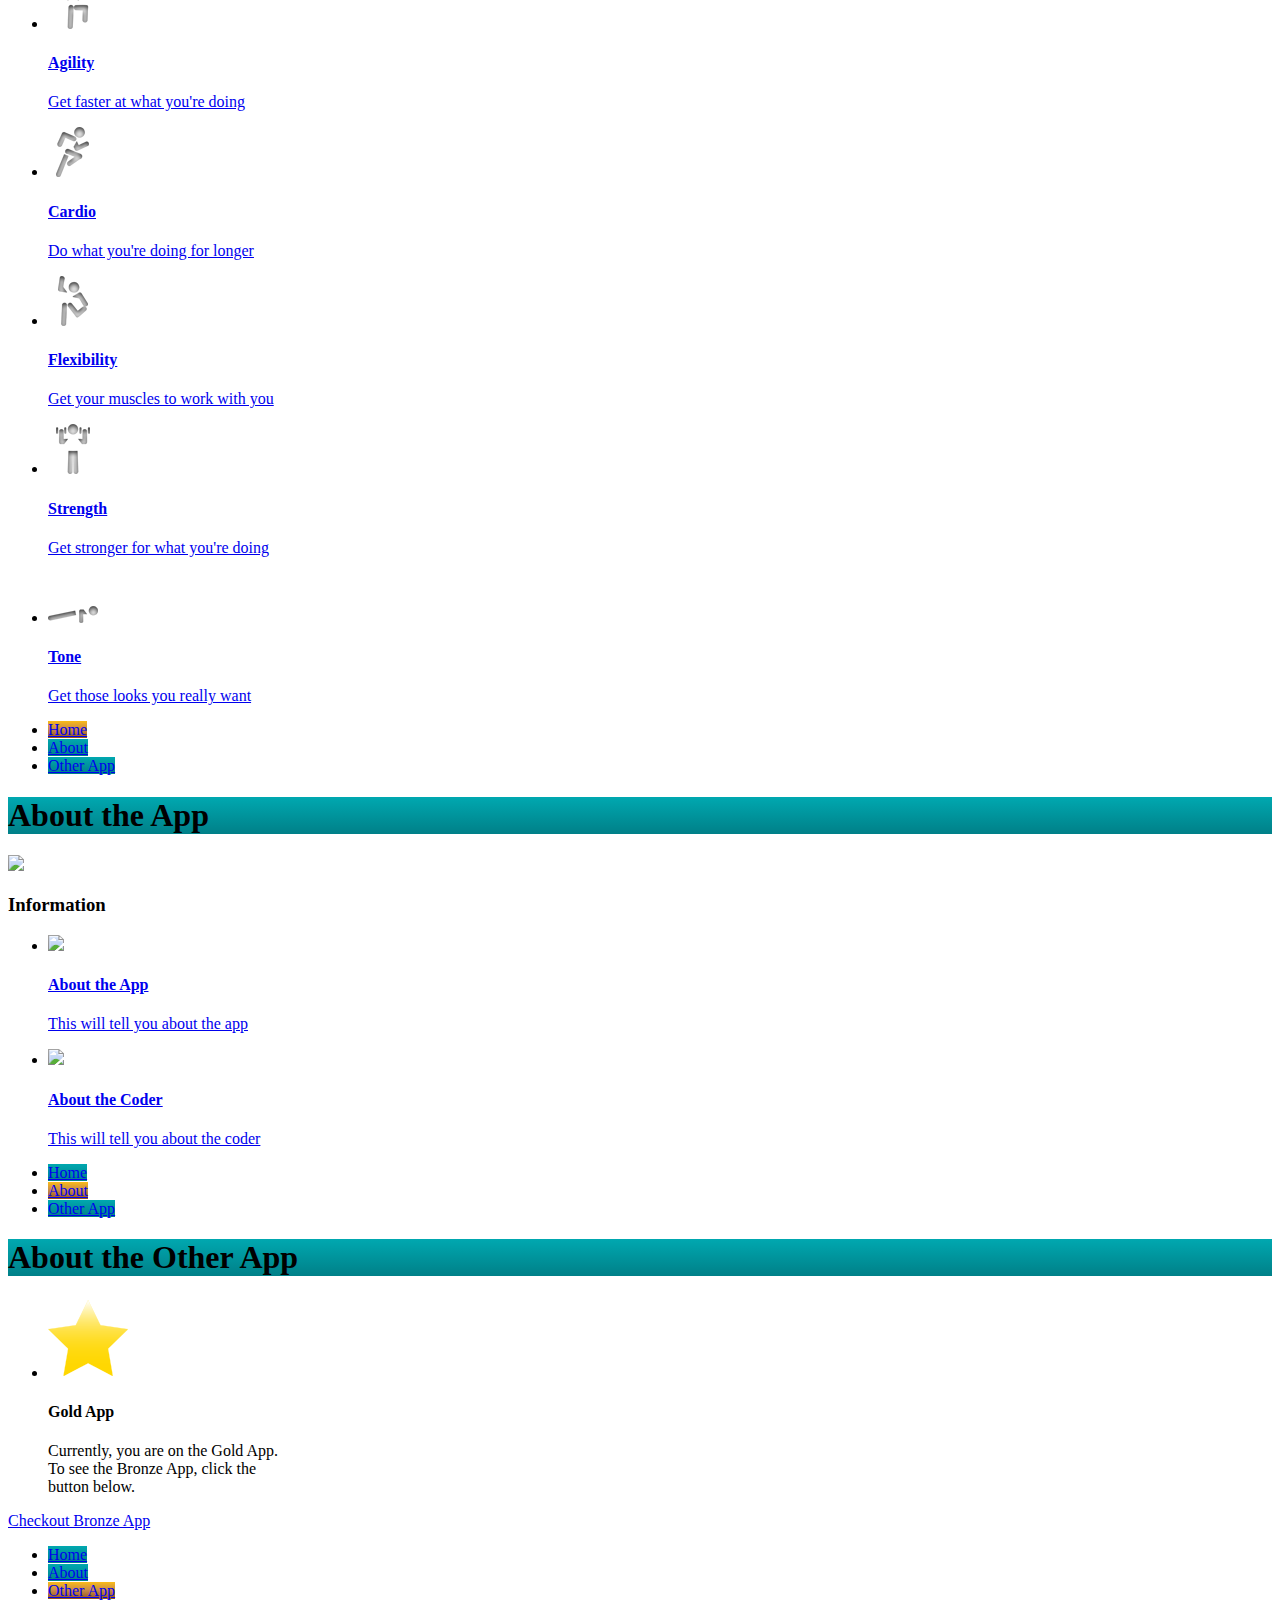
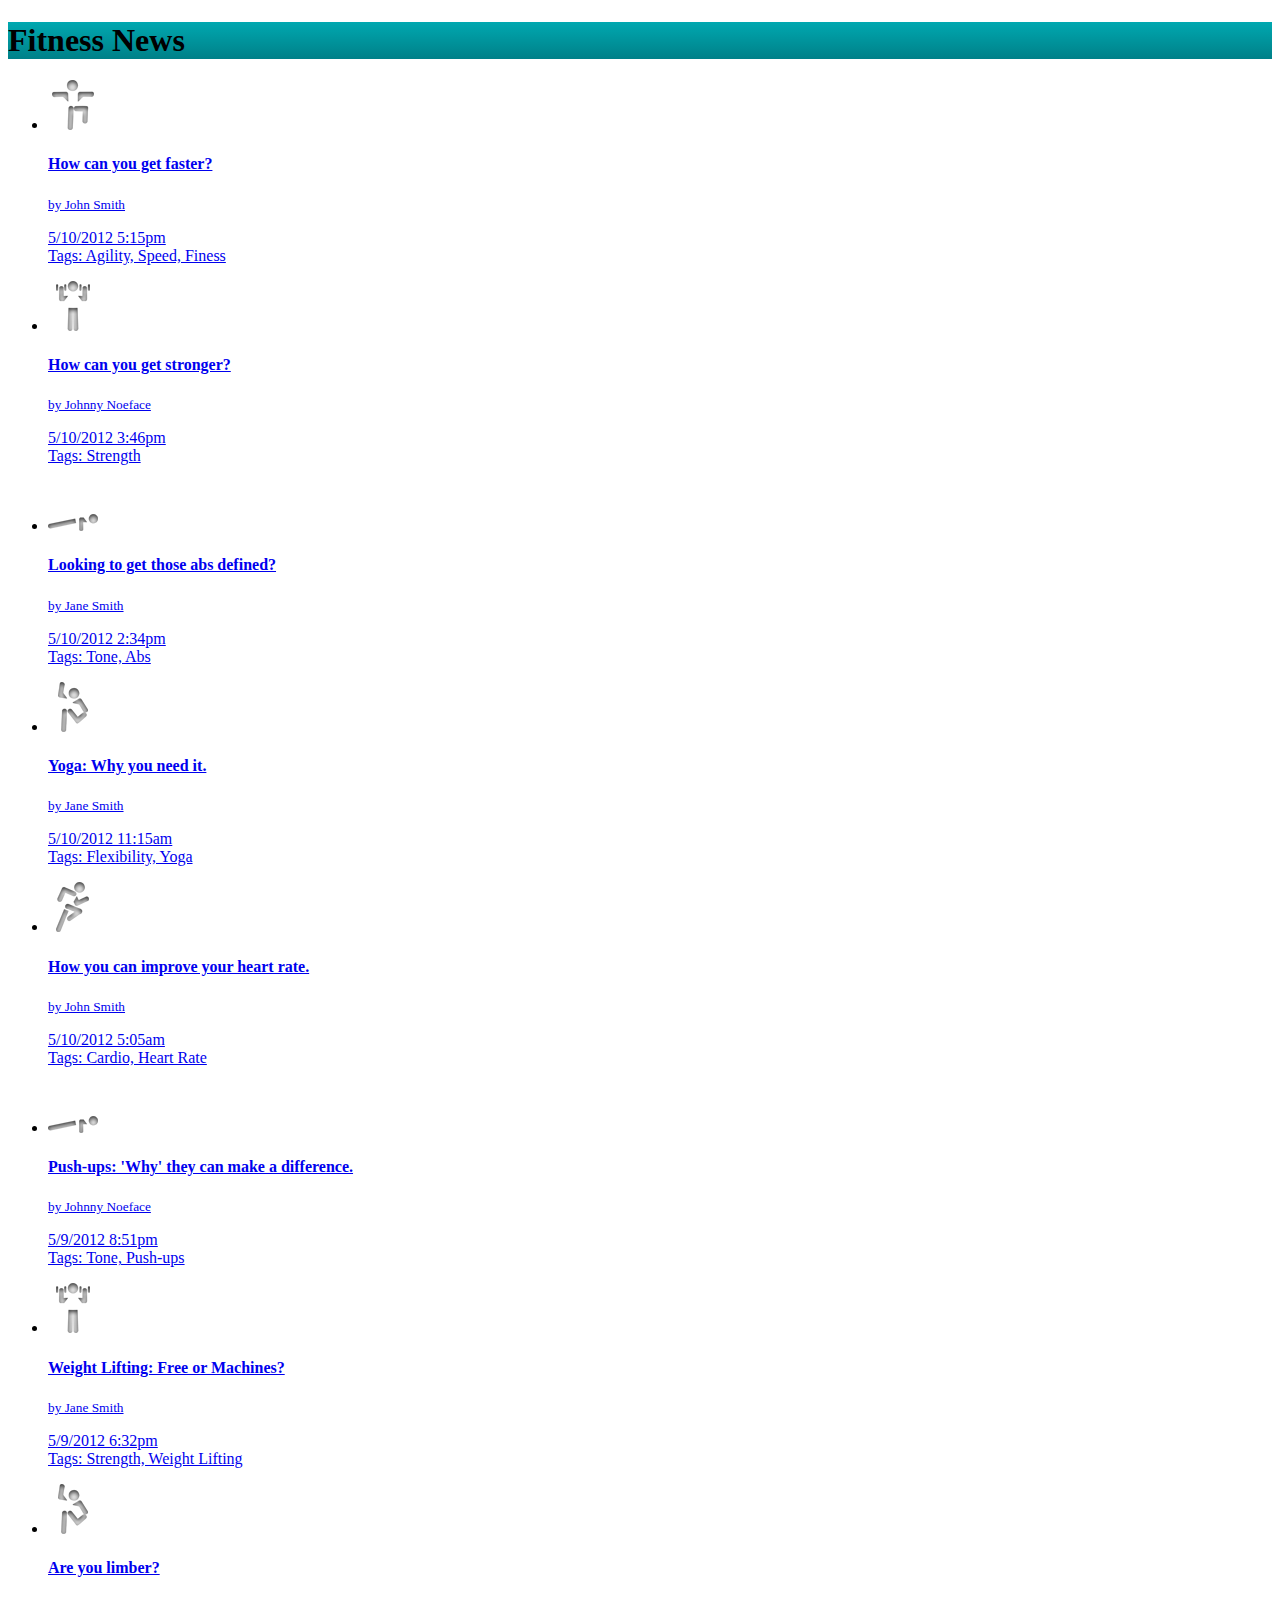
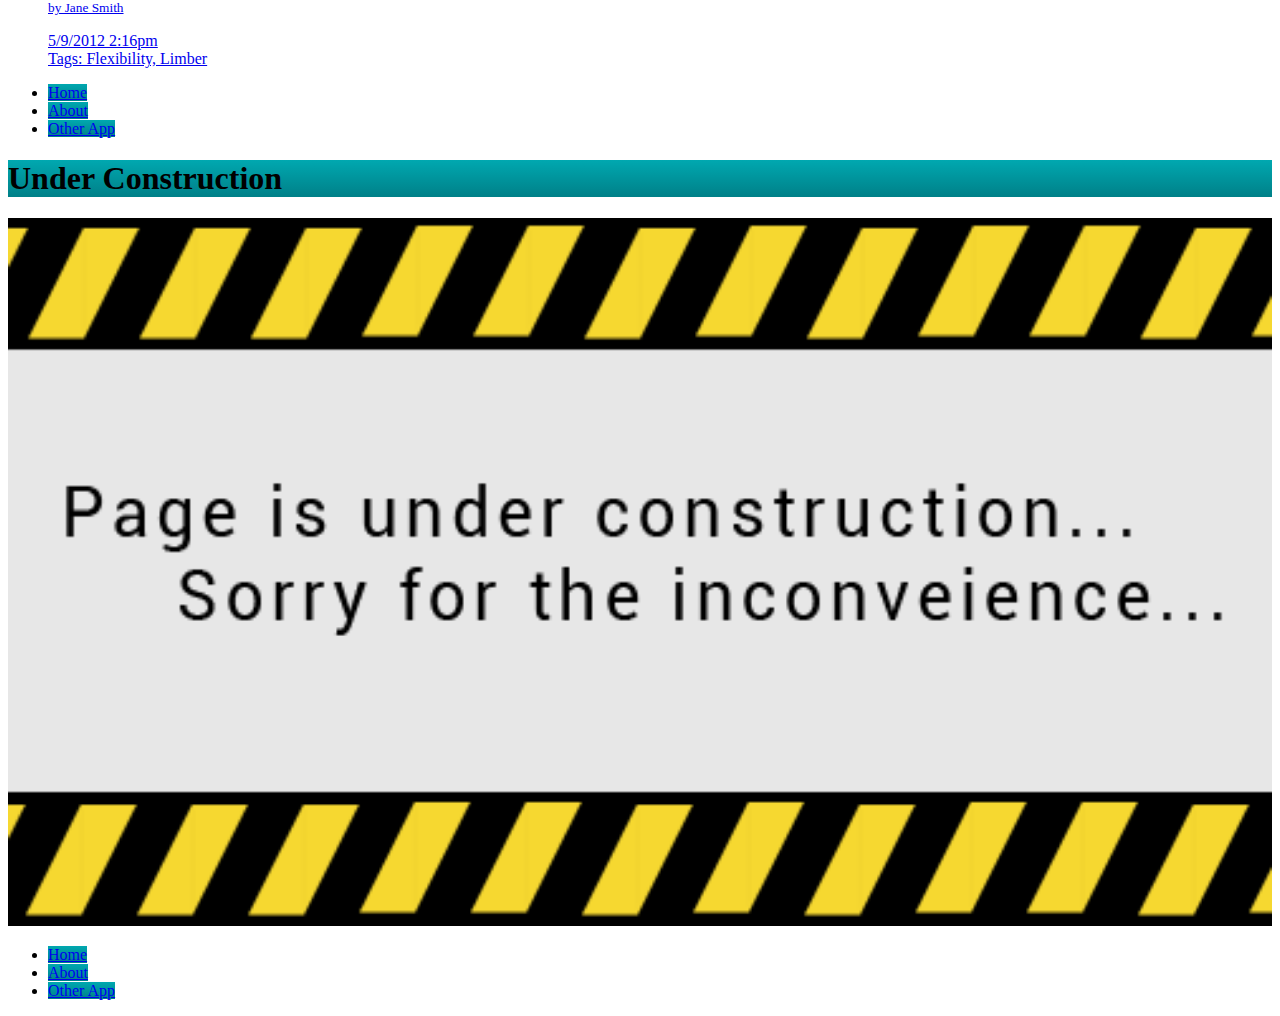
==== commit 03511597: "Updated h4 tag in other app page. Still said Rbonze instead of Gold." ====
--- a/Gold/index.html
+++ b/Gold/index.html
@@ -270,7 +270,7 @@
 			<ul data-role="listview">
 				<li>
 					<img src="images/Gold_Star.png"/>
-					<h4>Bronze App</h4>
+					<h4>Gold App</h4>
 					<p>Currently, you are on the Gold App.<br />To see the Bronze App, click the<br />button below.</p>
 				</li>
 			</ul>
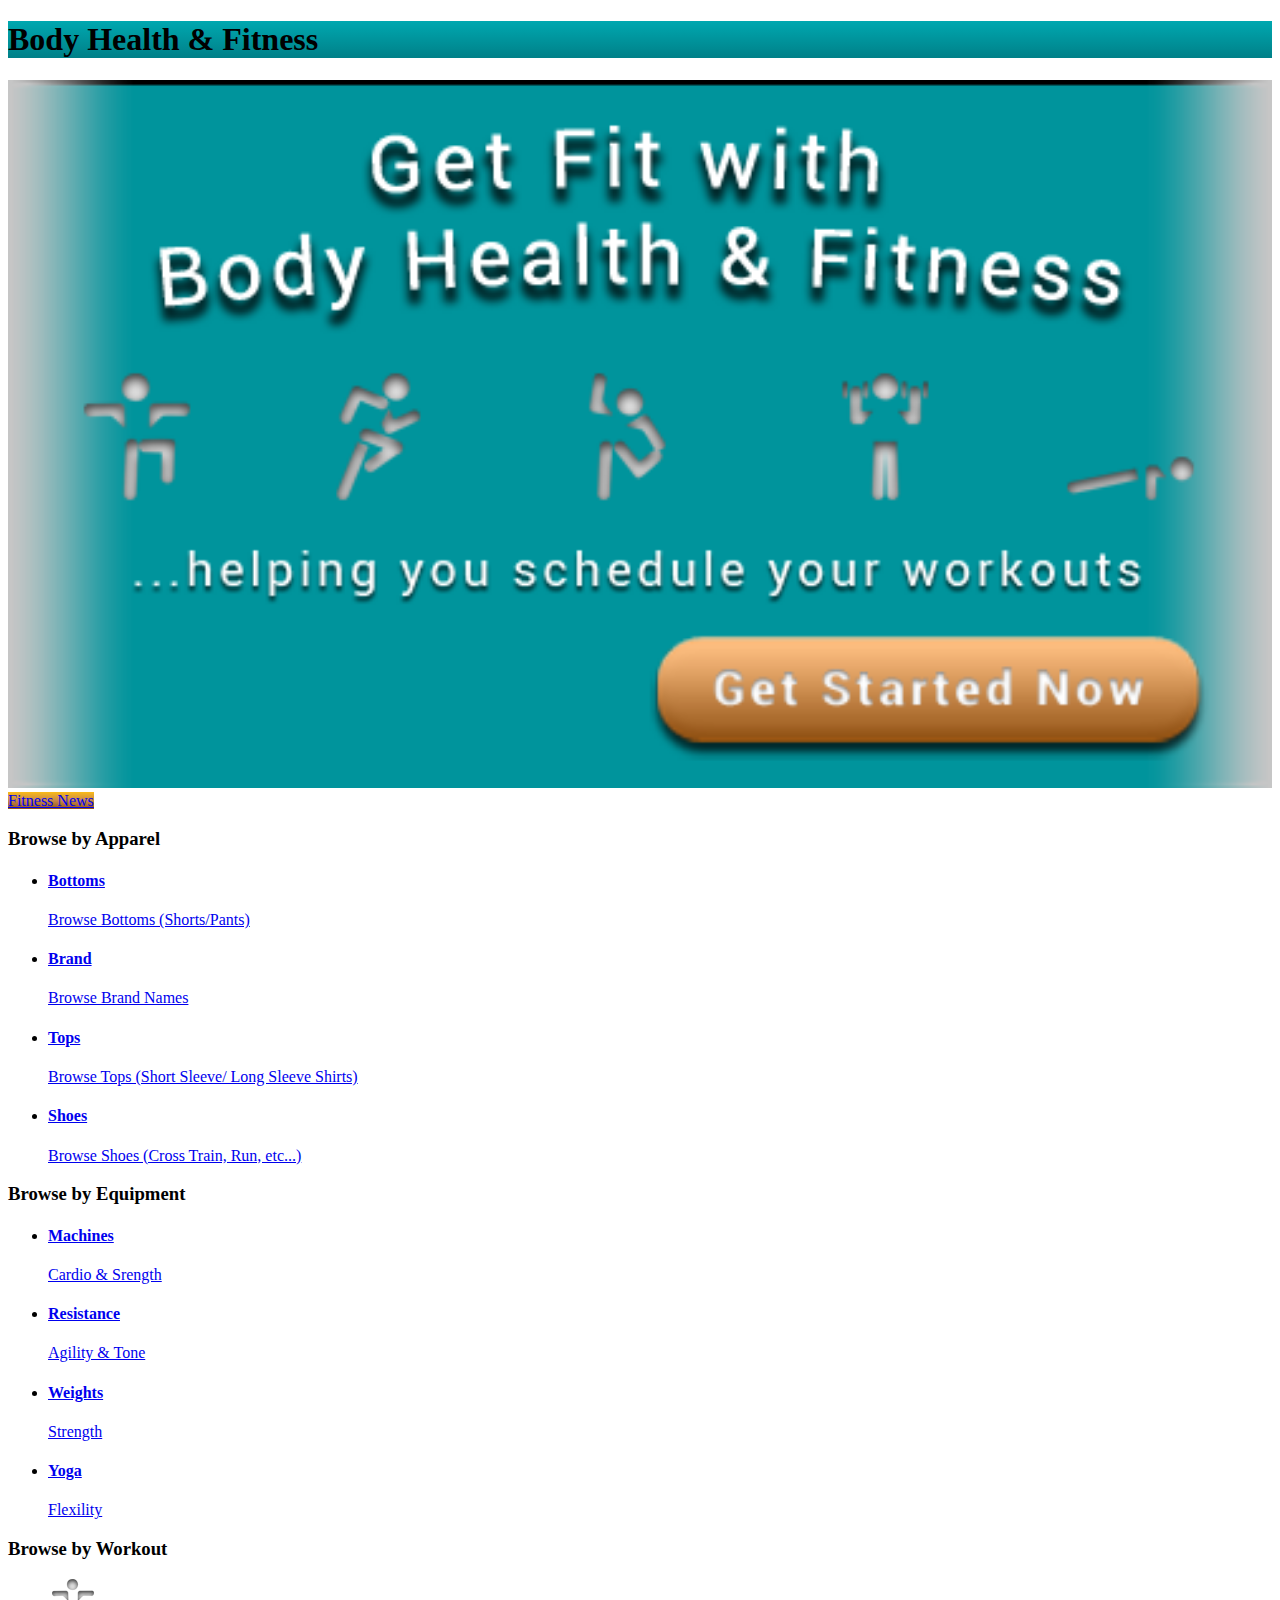
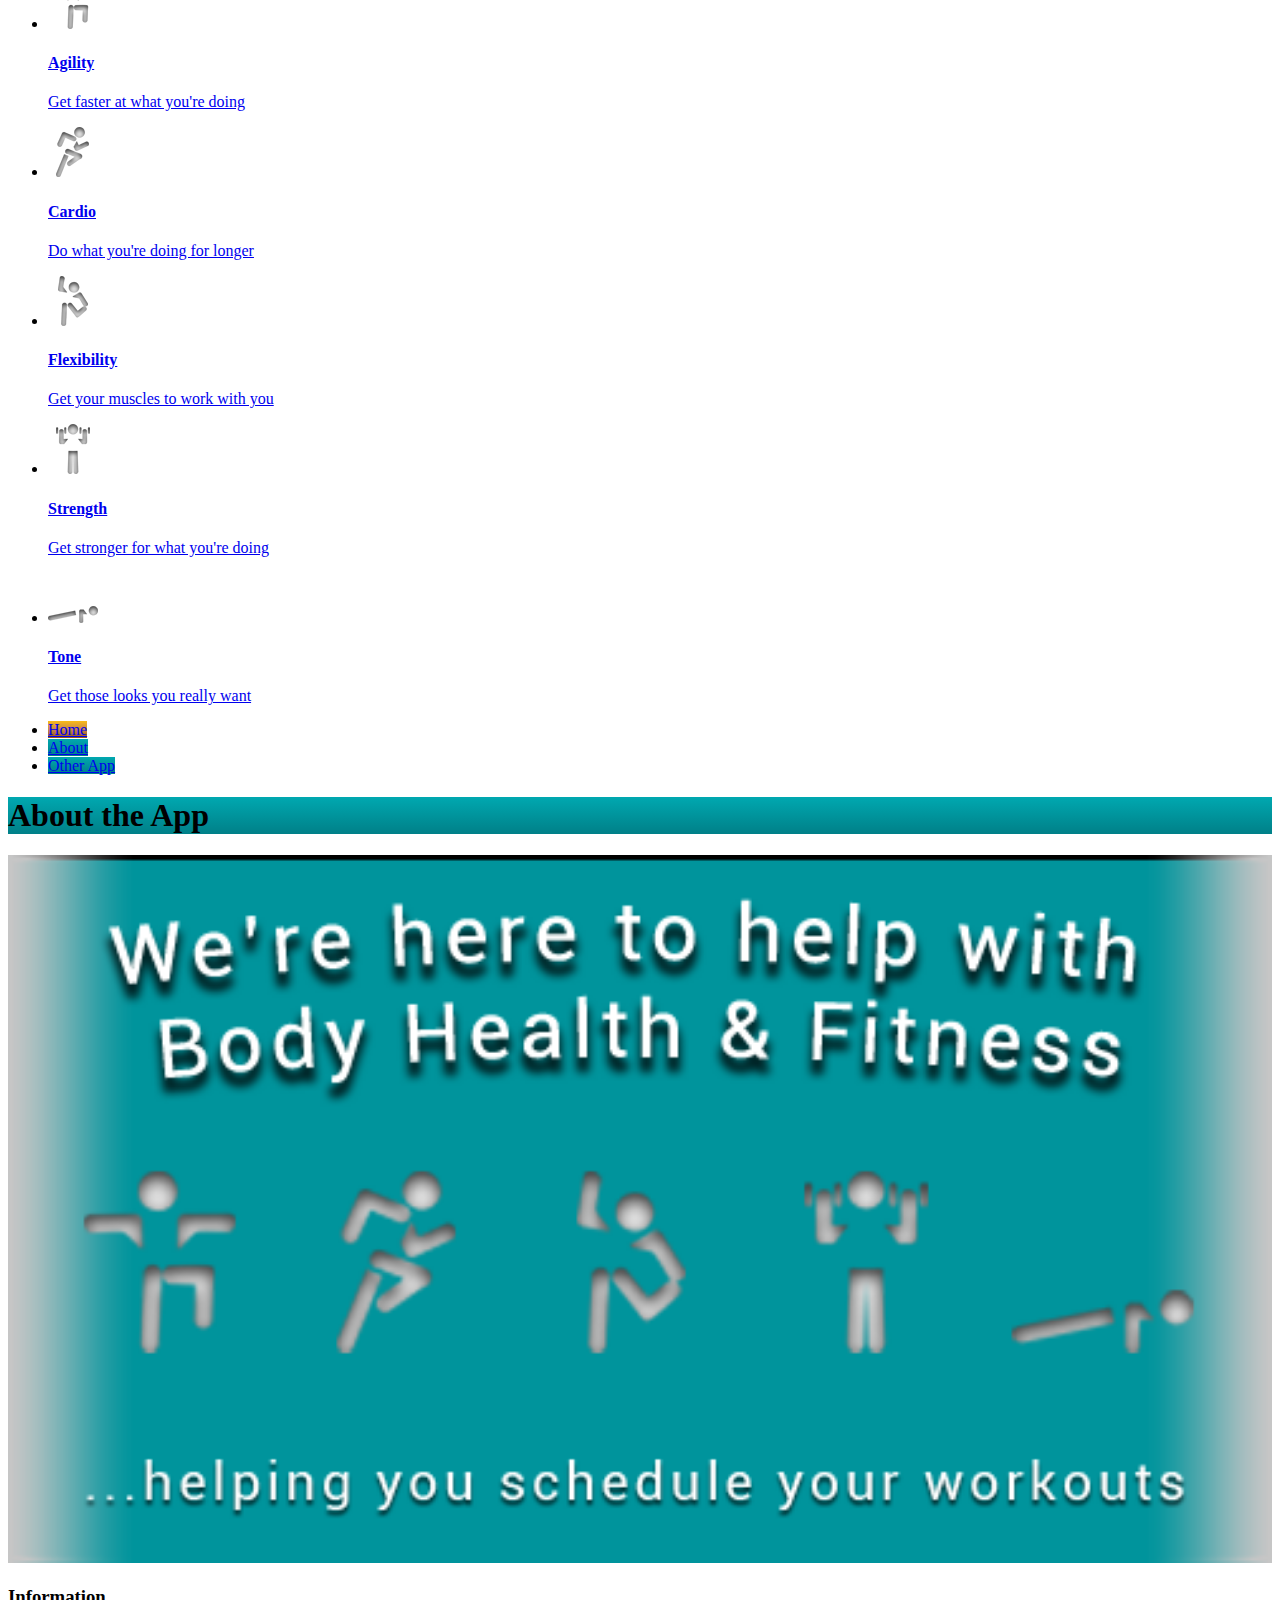
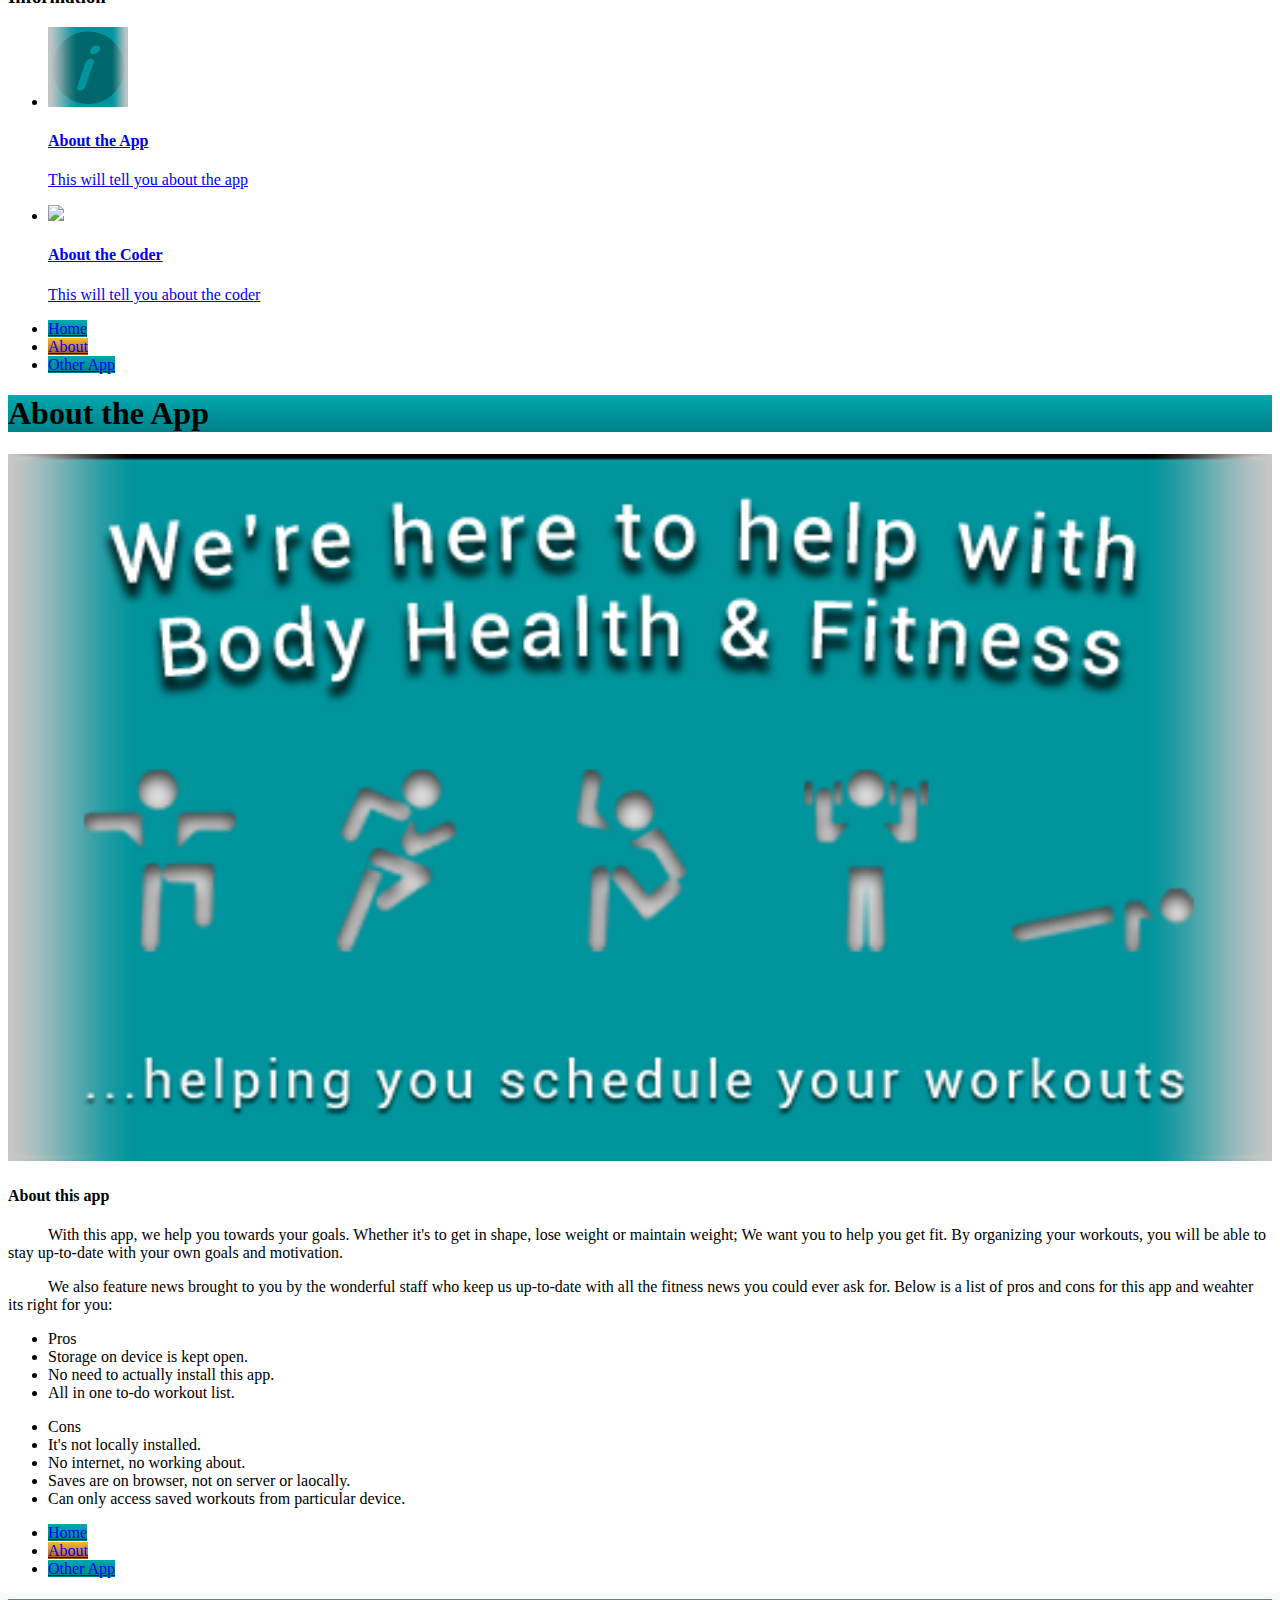
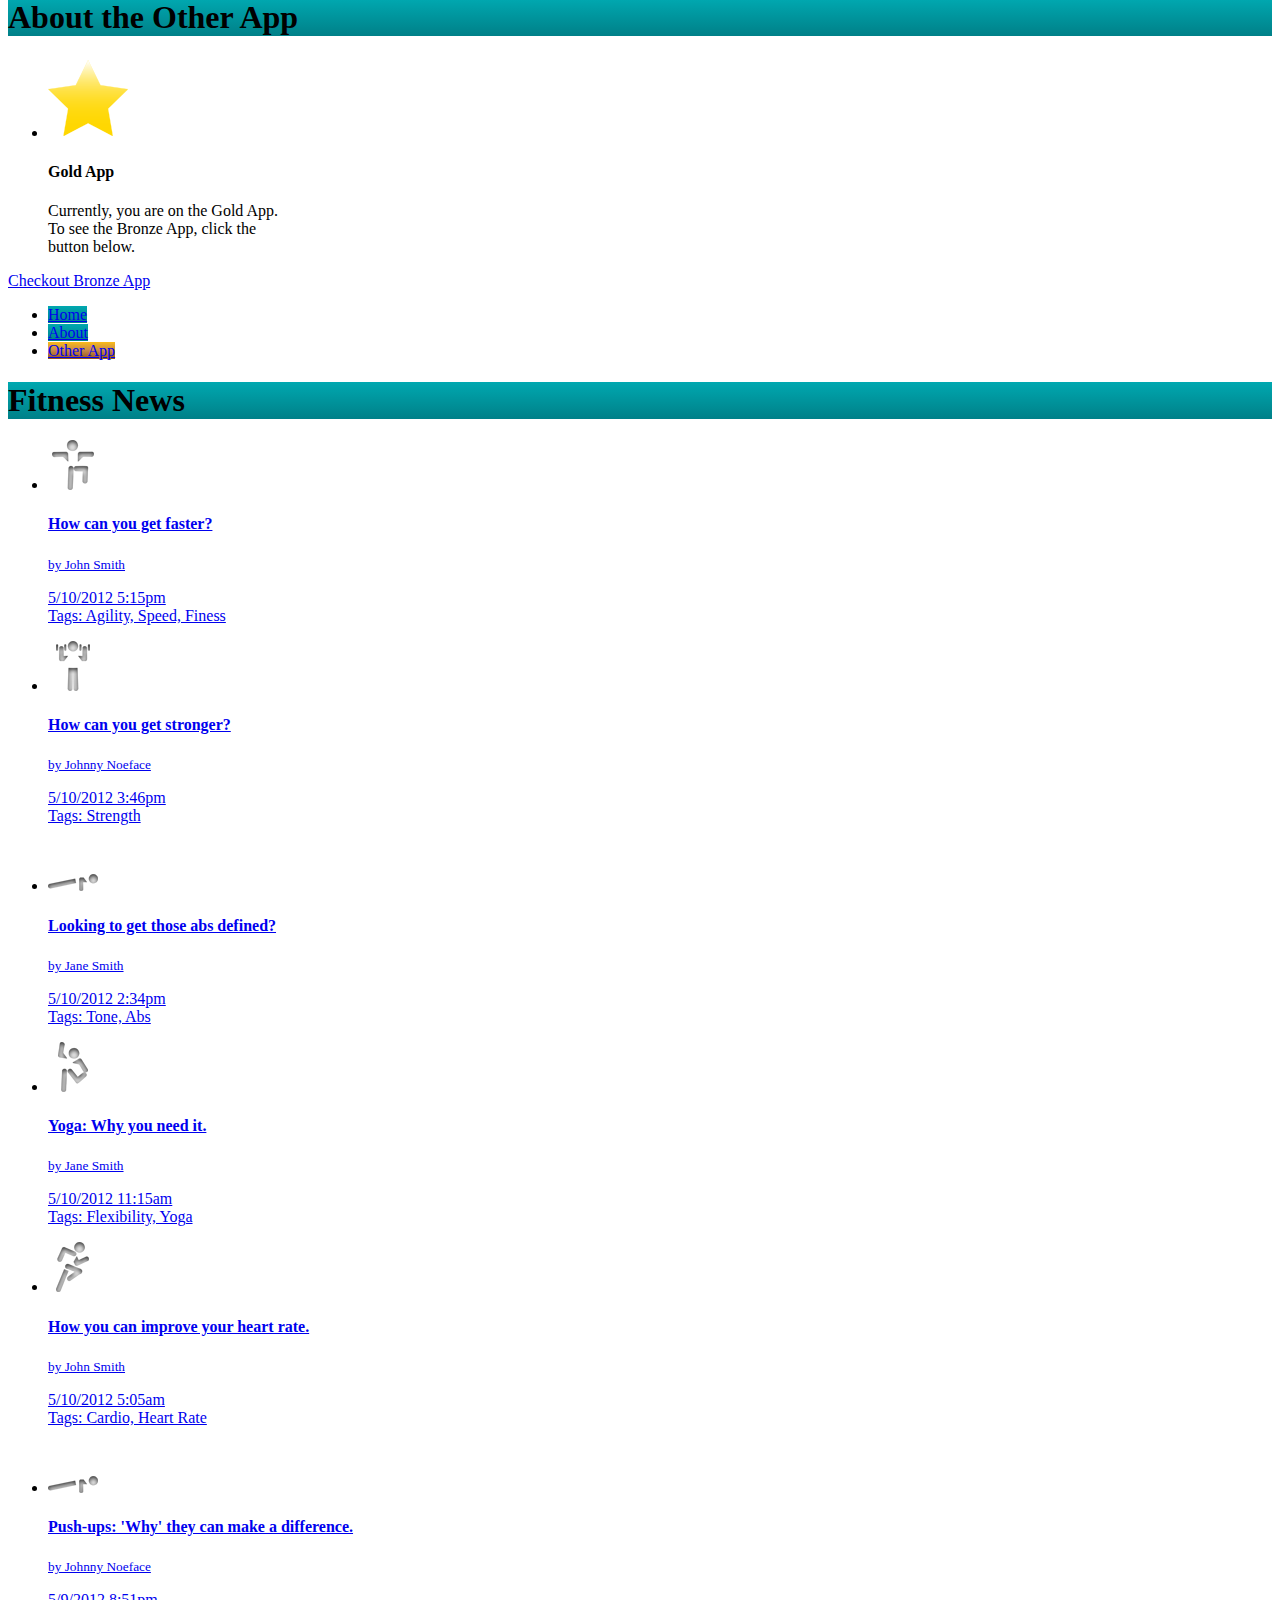
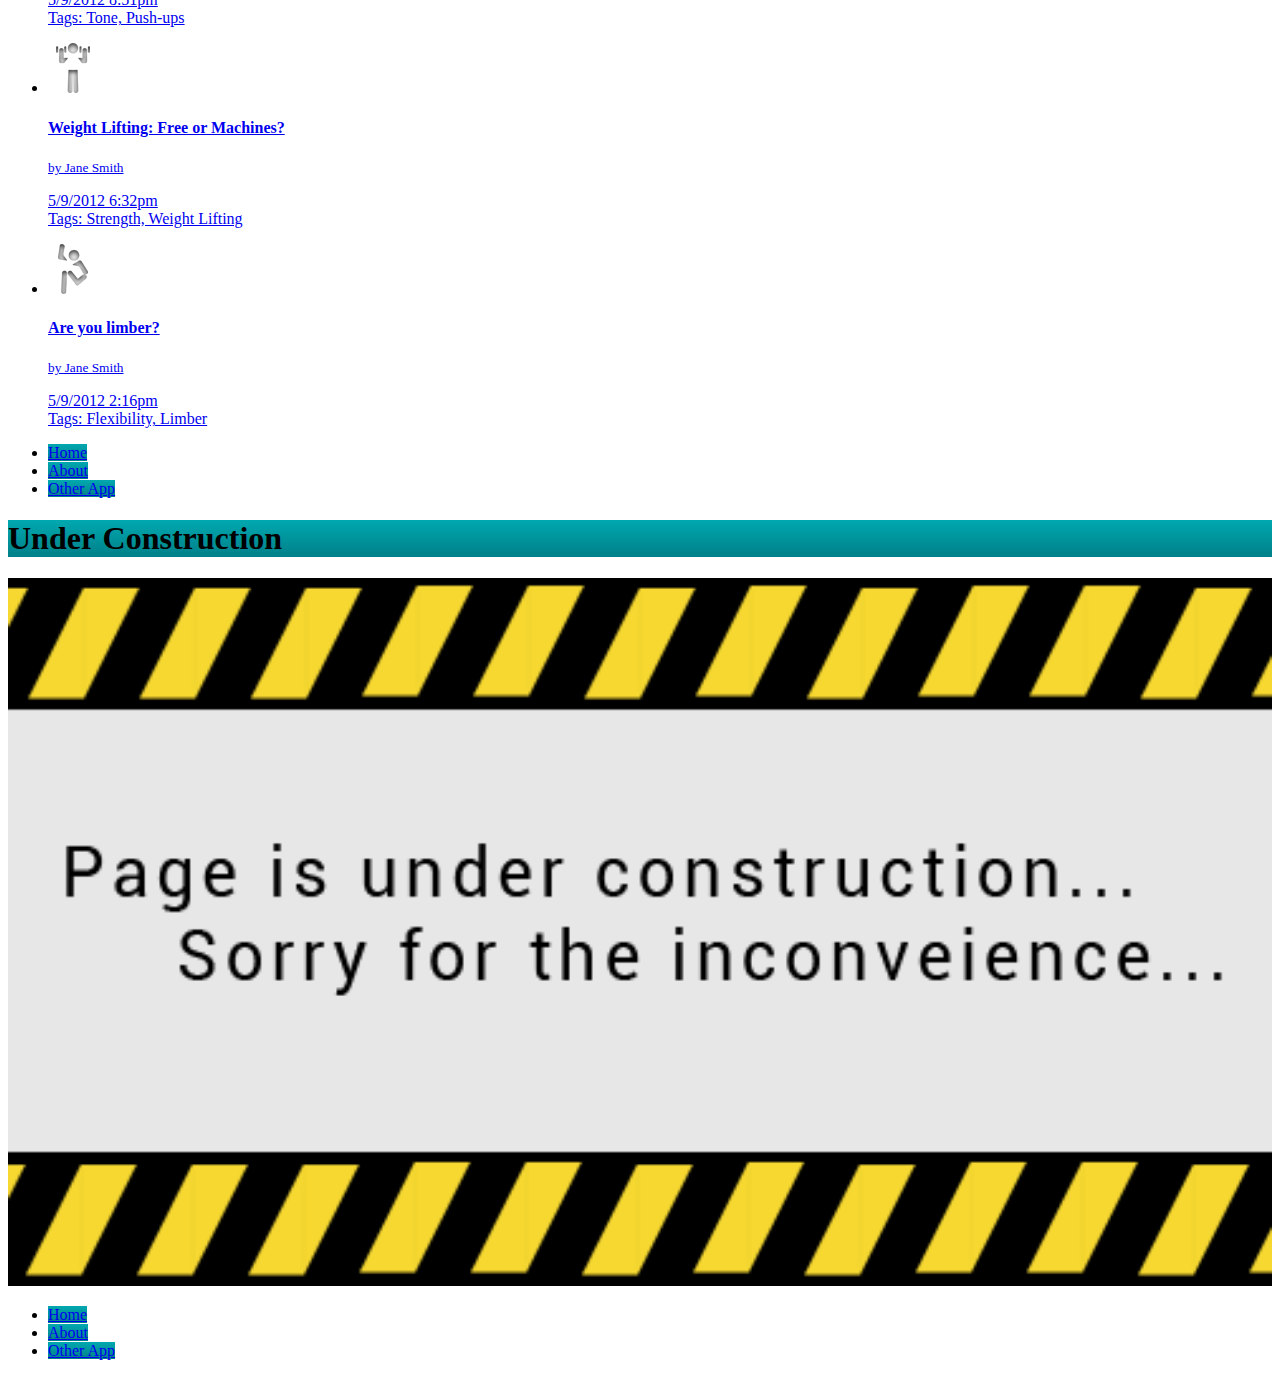
==== commit 46bb3a88: "Final update and push for the Gold App." ====
--- a/Gold/index.html
+++ b/Gold/index.html
@@ -214,7 +214,7 @@
 		<div data-role="content">
 
 			<div>
-				<img src="images/.png" class="imgSize" />
+				<img src="images/BHF_About.png" class="imgSize" />
 			</div>
 
 			<div data-role="collapsible" data-collapsed="true">
@@ -222,8 +222,8 @@
 					<ul data-role="listview">
 					
 						<li>
-							<a href="#underConstruction">
-								<img src="images/.png"/>
+							<a href="#aboutApp">
+								<img src="images/About_Icon.png"/>
 								<h4>About the App</h4>
 								<p>This will tell you about the app</p>
 							</a>
@@ -239,6 +239,63 @@
 					
 					</ul>
 				</div>
+
+		</div>
+
+		<!-- Footer -->
+		<div data-role="footer" data-position="fixed">
+			<!-- Navbar -->
+			<div data-role="navbar">
+				<ul>
+					<li><a href="#home" data-icon="home" data-iconpos="left" class="mainColor">Home</a></li>
+					<li><a href="#about" data-icon="info" data-iconpos="left" class="secondaryColor">About</a></li>
+					<li><a href="#otherApp"data-icon="check" data-iconpos="left" class="mainColor">Other App</a></li>
+				</ul>
+			</div>
+		</div>
+		
+	</div>
+
+	<!-- Start of About App Page -->
+	<div data-role="page" id="aboutApp" data-add-back-btn="true">
+	
+		<!-- Header -->
+		<div data-role="header" data-position="fixed" class="mainColor">
+			<h1>About the App</h1>
+		</div>
+		
+		<!--  About Content -->
+		<div data-role="content">
+
+			<div>
+				<img src="images/BHF_About.png" class="imgSize" />
+			</div>
+
+			<div>
+				<h4>About this app</h4>
+				<p class="indent">With this app, we help you towards your goals. Whether it's to get in shape, lose weight or maintain weight; We want you to help you get fit. By organizing your workouts, you will be able to stay up-to-date with your own goals and motivation.</p>
+				<p class="indent">We also feature news brought to you by the wonderful staff who keep us up-to-date with all the fitness news you could ever ask for. Below is a list of pros and cons for this app and weahter its right for you:</p>
+			</div>
+
+			<div class="ui-grid-a">
+				<div class="ui-block-a">
+					<ul data-role="listview" data-inset="true">
+						<li data-role="list-divider">Pros</li>
+						<li>Storage on device is kept open.</li>
+						<li>No need to actually install this app.</li>
+						<li>All in one to-do workout list.</li>
+					</ul>
+				</div>
+				<div class="ui-block-b">
+					<ul data-role="listview" data-inset="true">
+						<li data-role="list-divider">Cons</li>
+						<li>It's not locally installed.</li>
+						<li>No internet, no working about.</li>
+						<li>Saves are on browser, not on server or laocally.</li>
+						<li>Can only access saved workouts from particular device.</li>
+					</ul>
+				</div>
+			</div>
 
 		</div>
 
--- a/Gold/css/styles.css
+++ b/Gold/css/styles.css
@@ -17,6 +17,14 @@
 
 .imgSize {
 	width: 100%;
+}
+
+#home .ui-grid-a, .ui-grid-b {
+	text-align: center;
+}
+
+.indent {
+	text-indent: 40px;
 }
 
 /*
